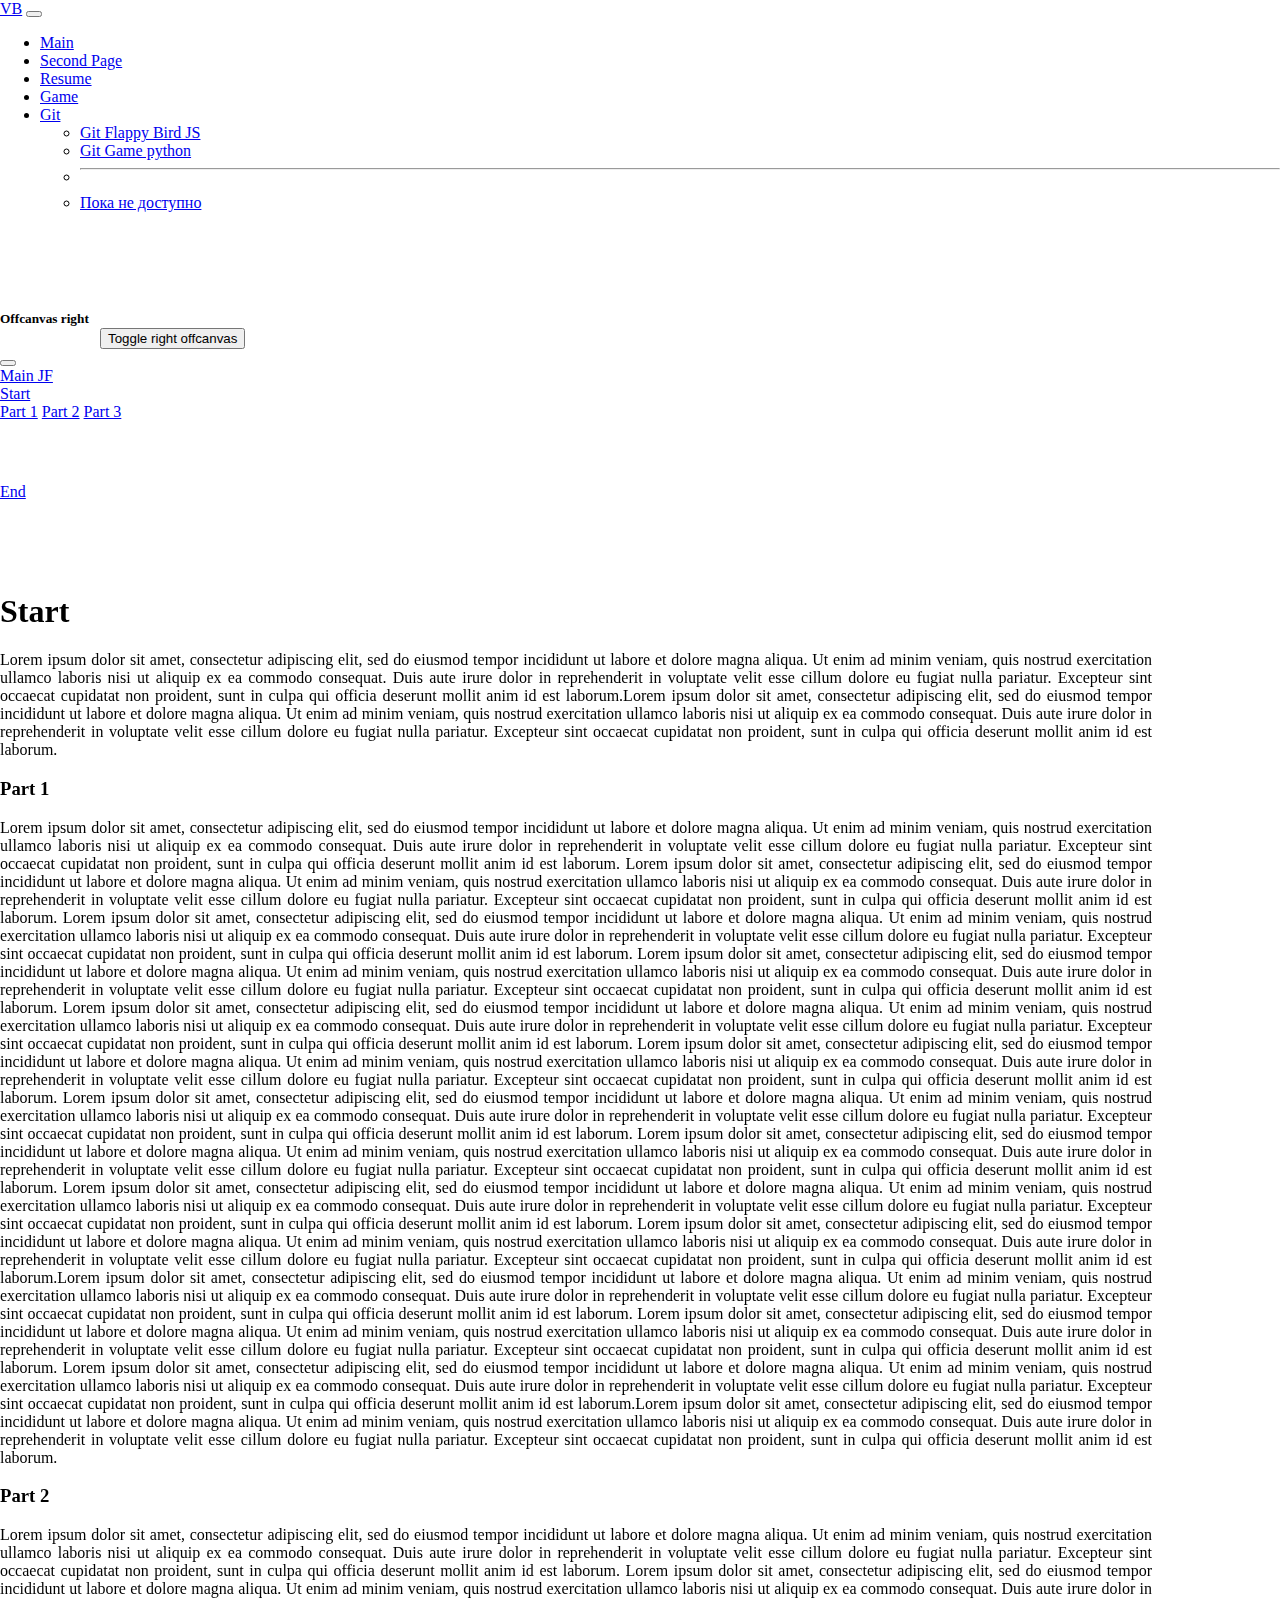
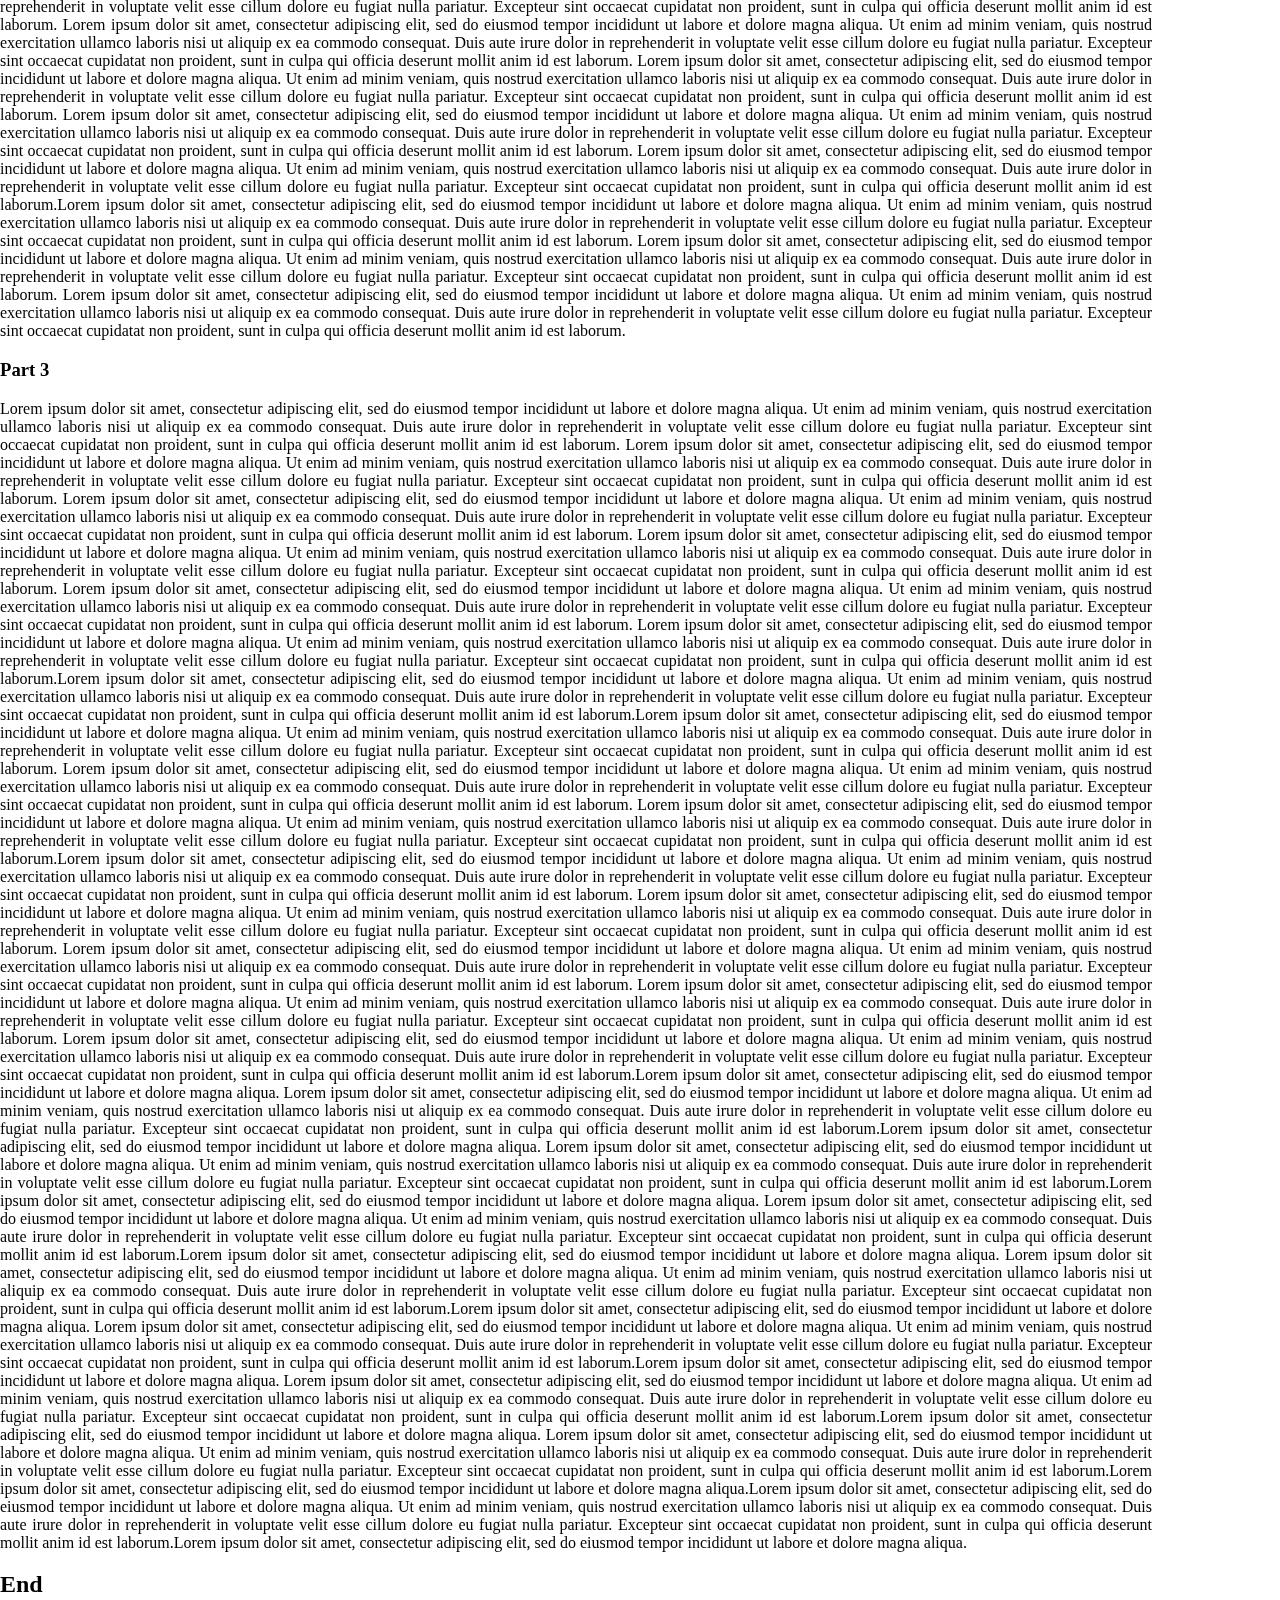
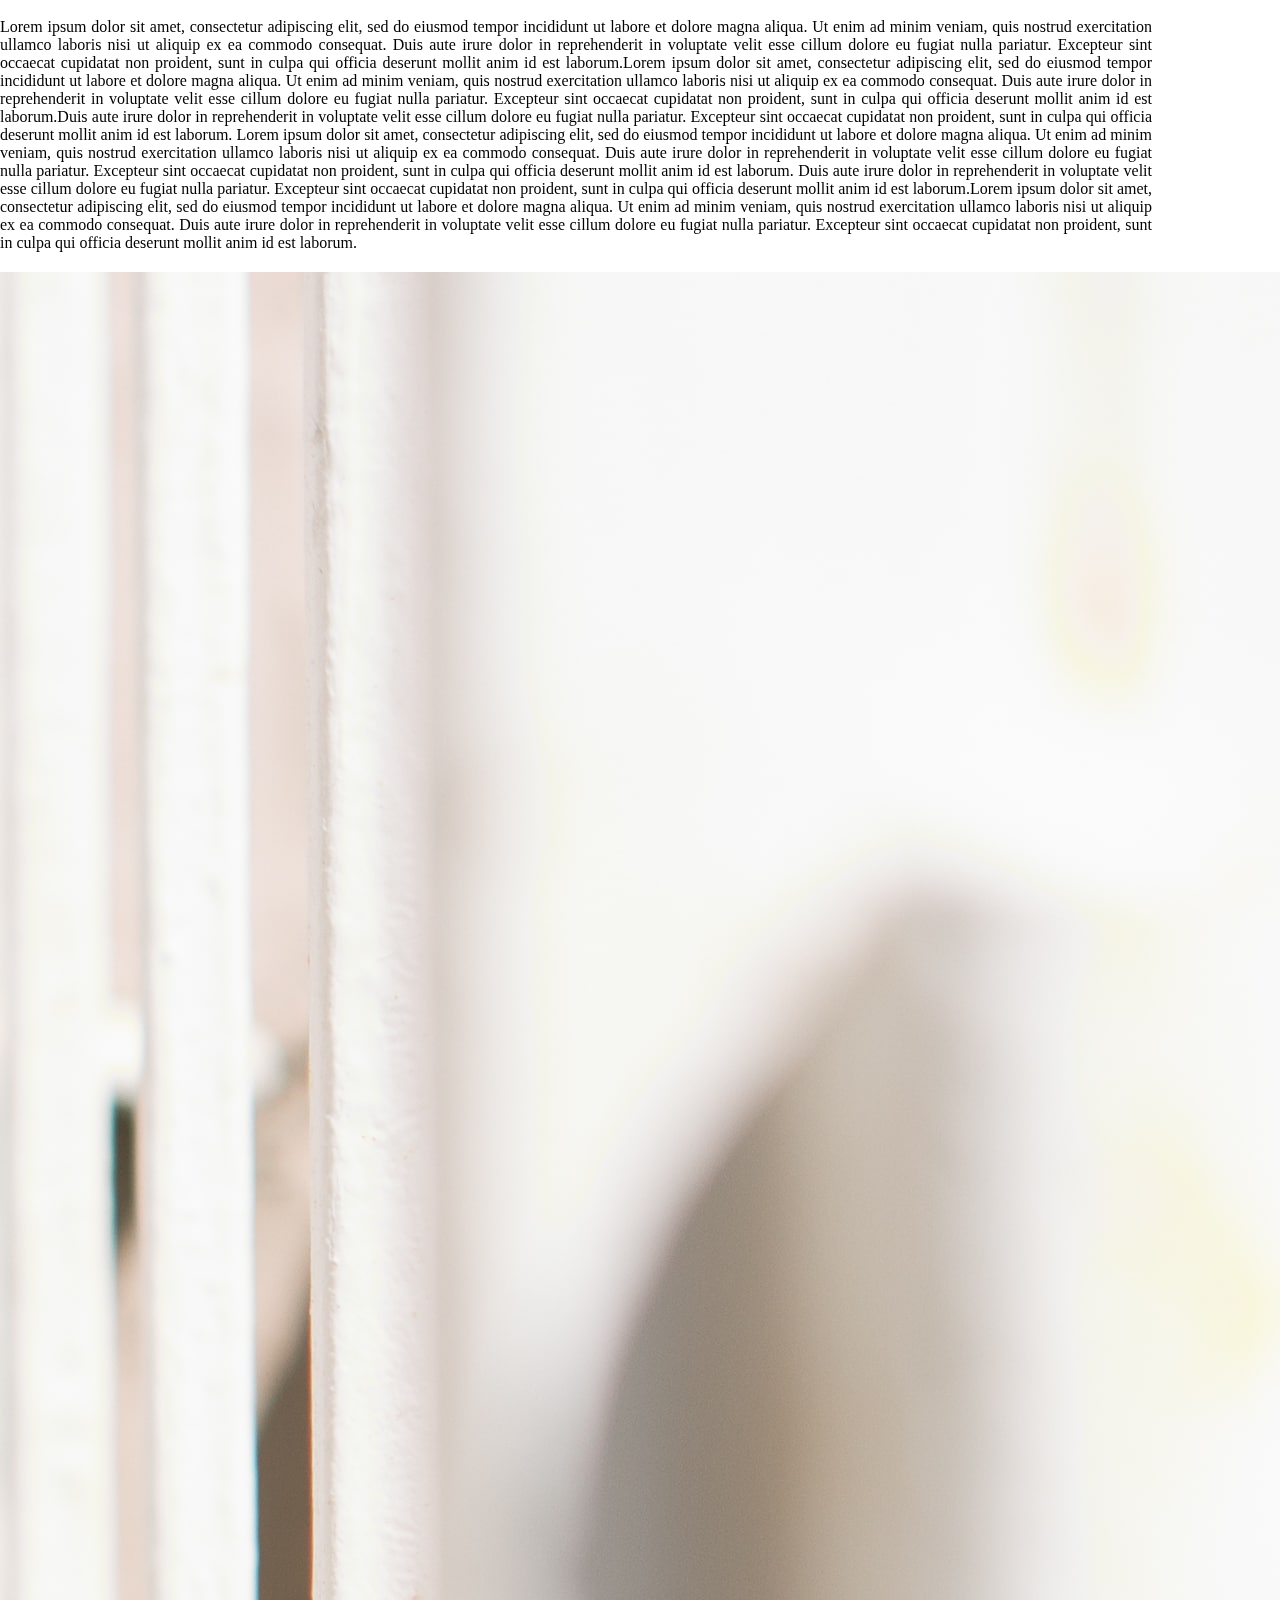
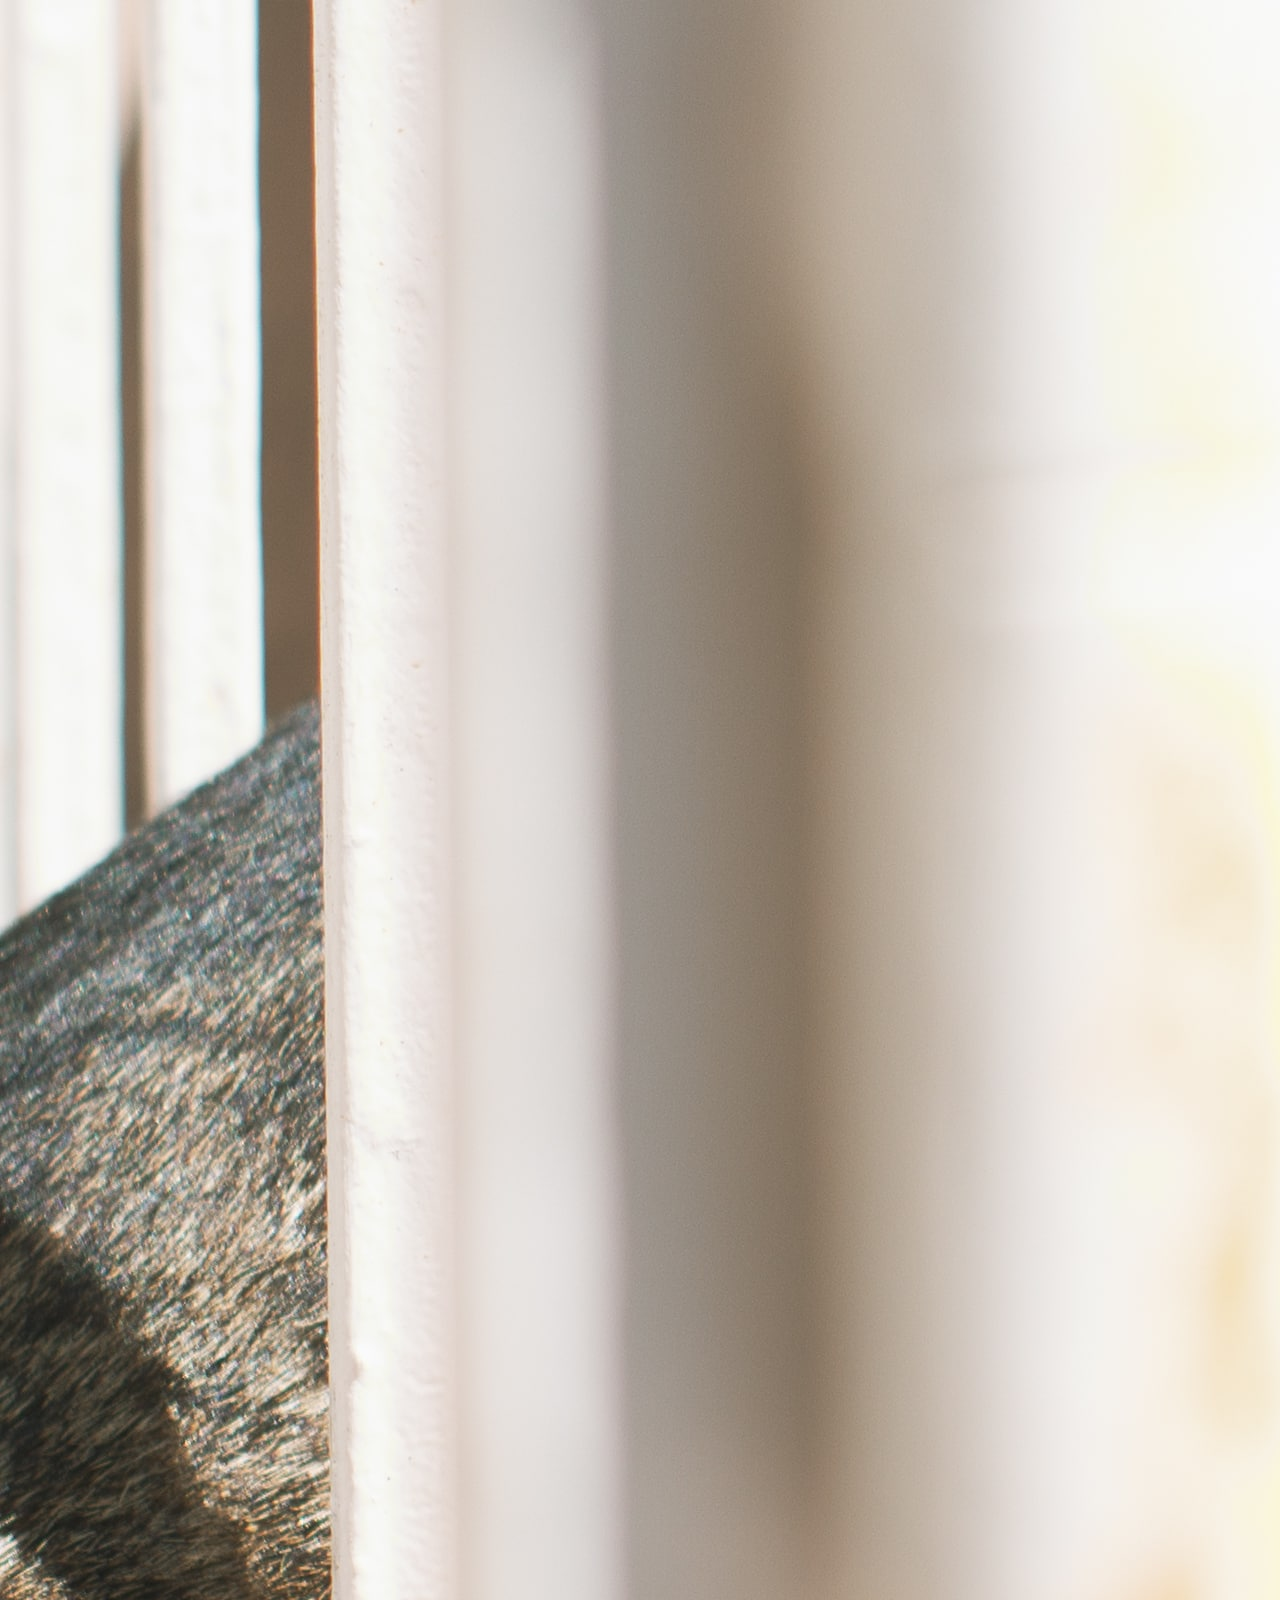
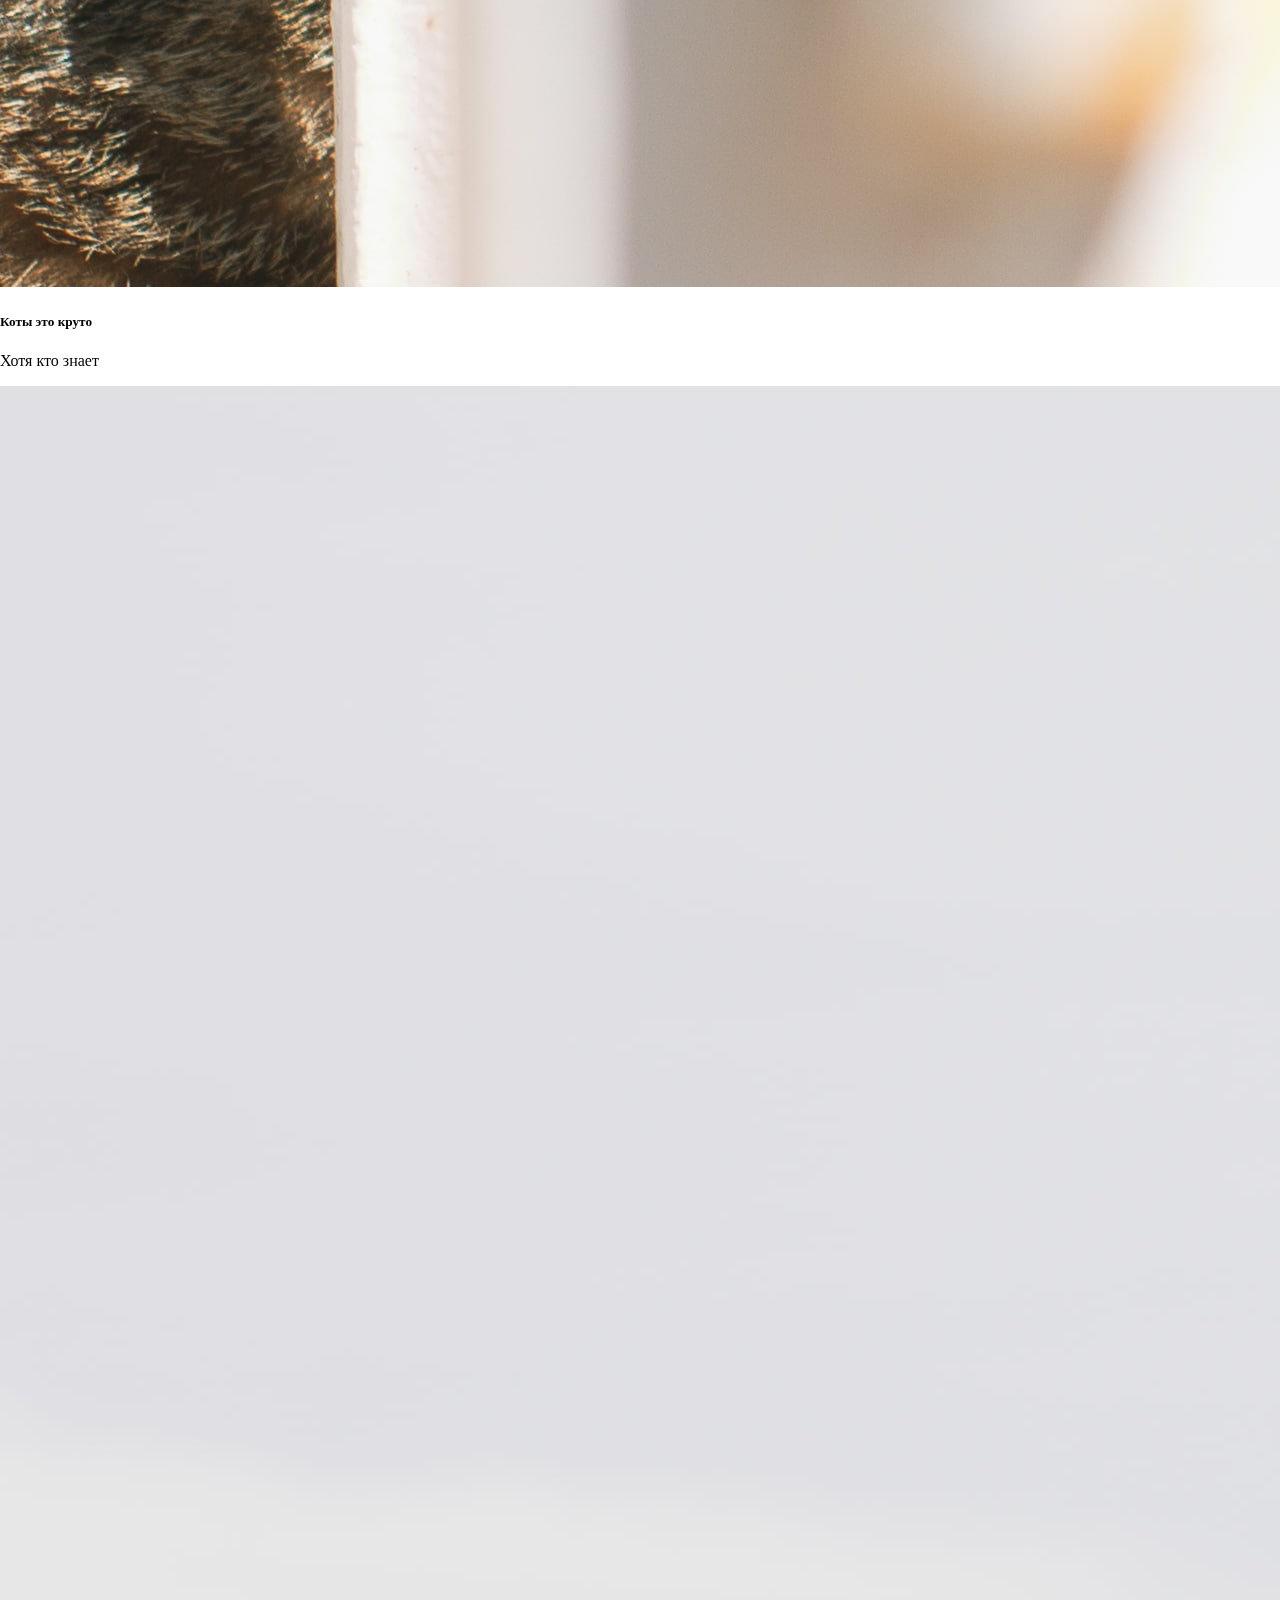
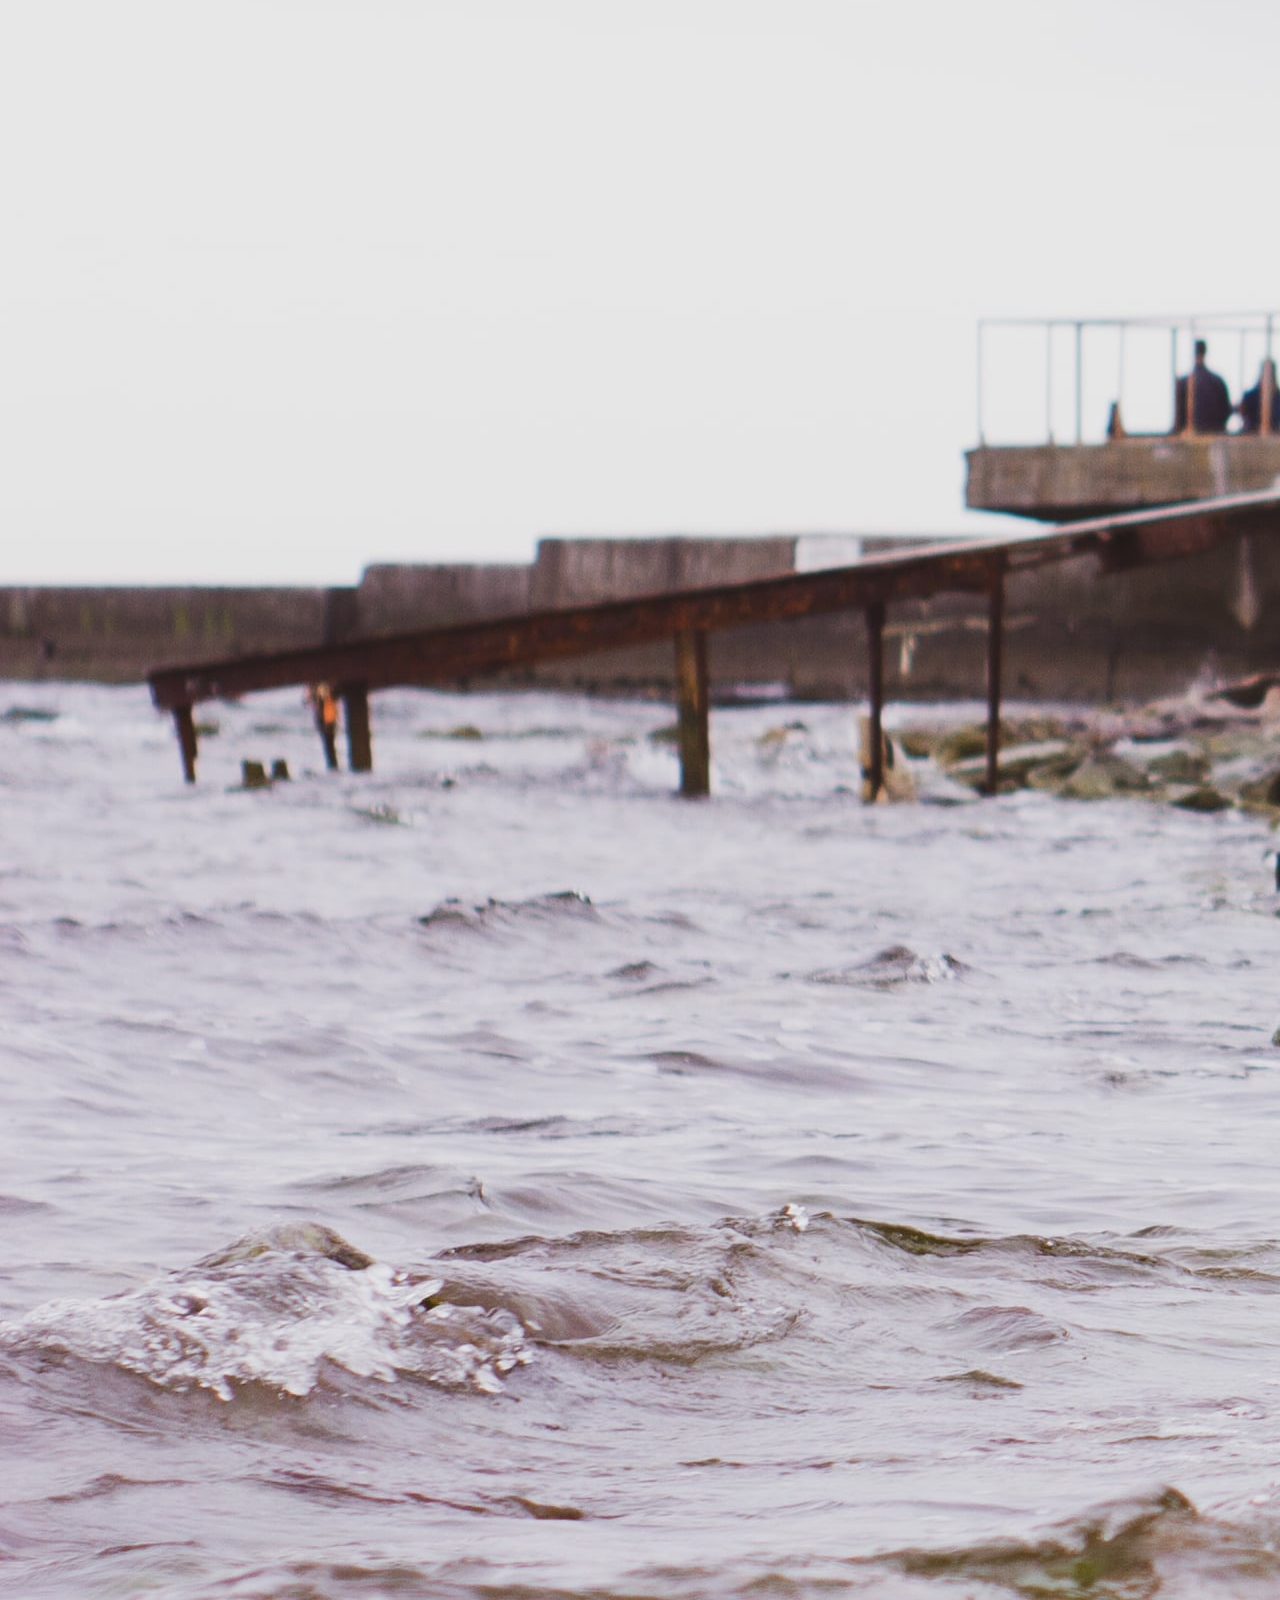
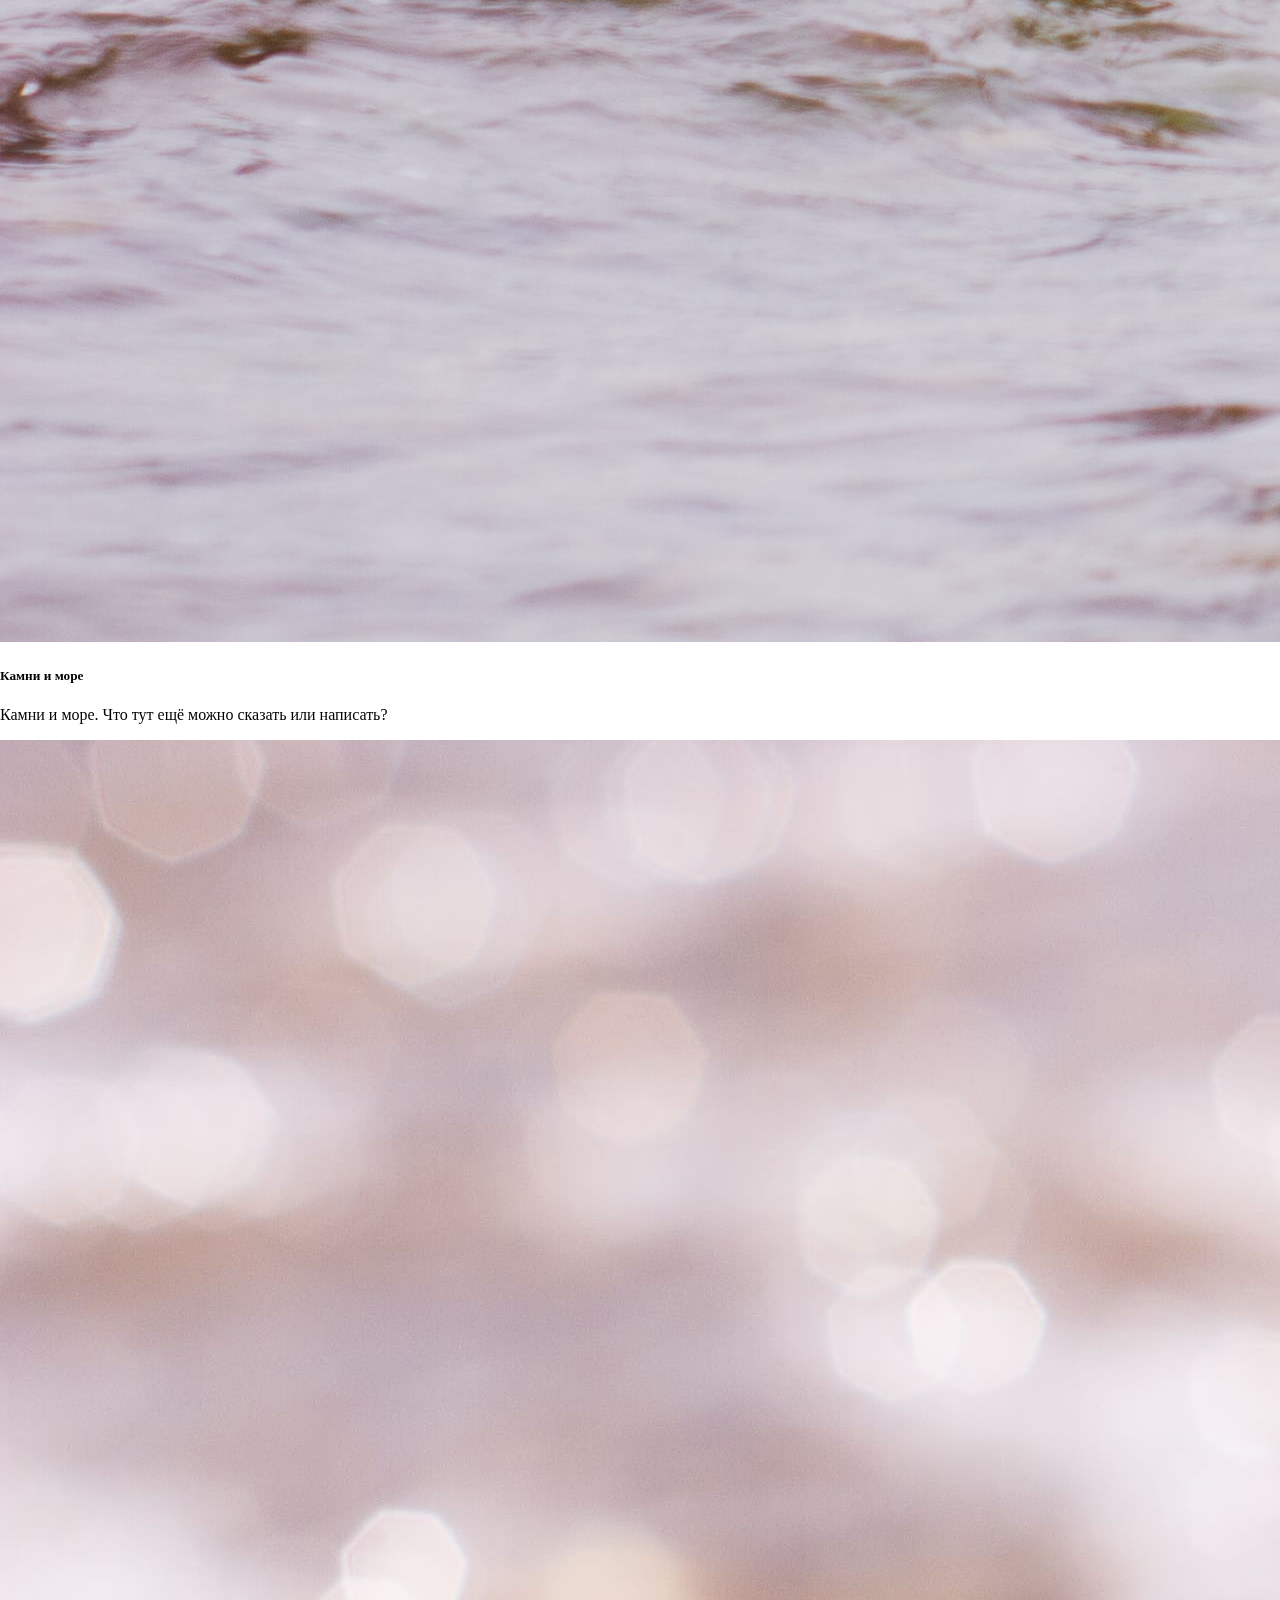
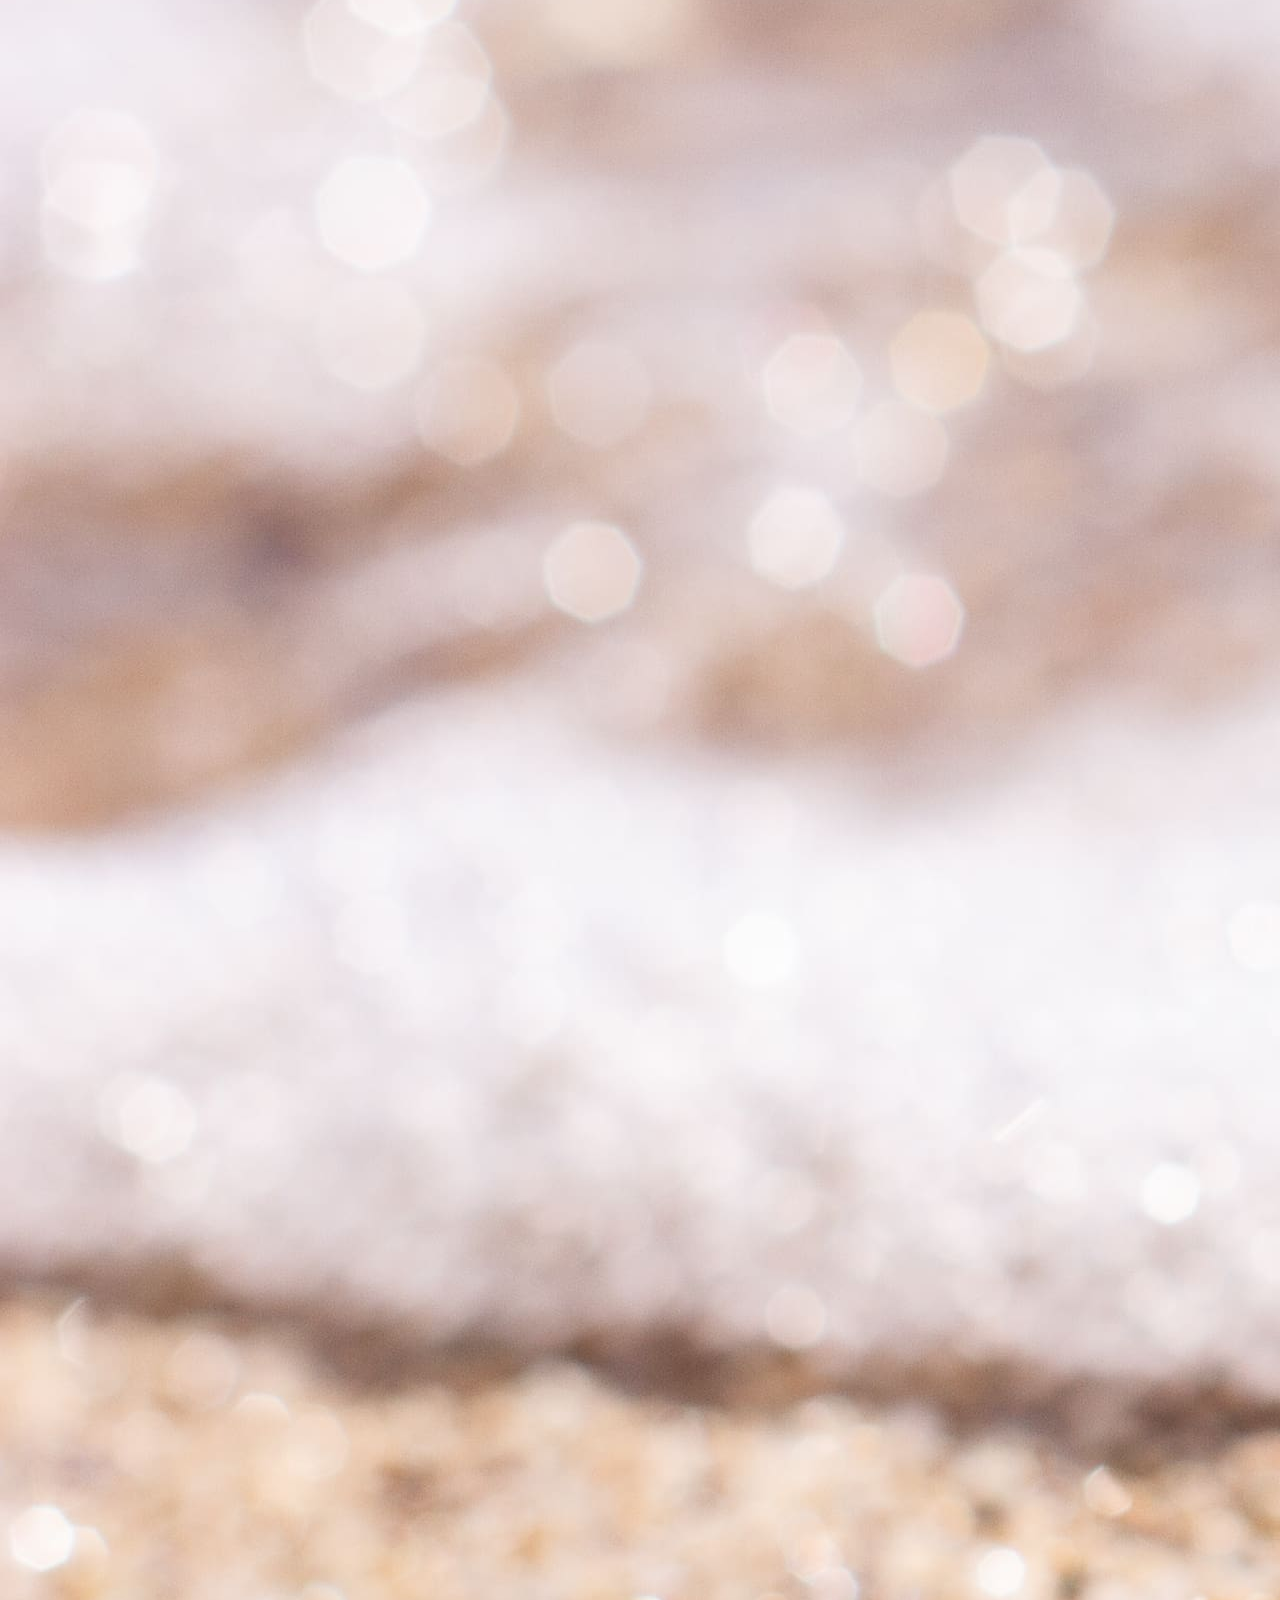
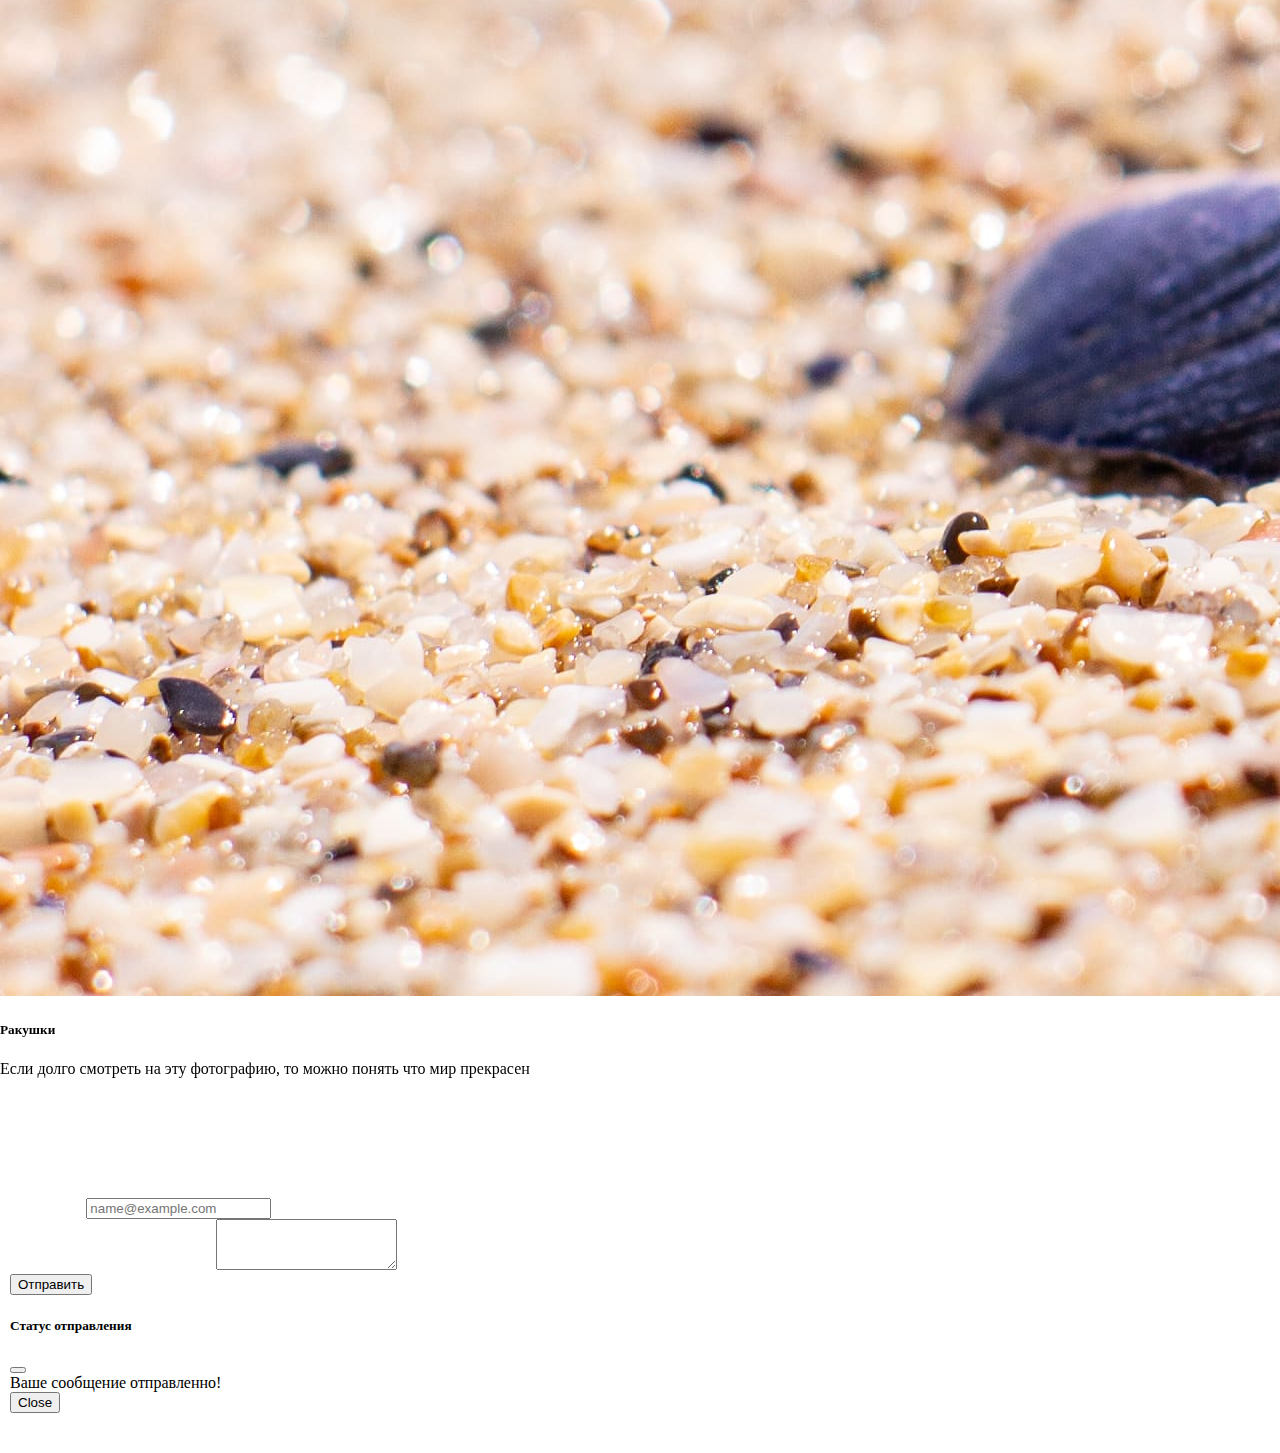
==== index.html @ 35c81db5 "VB_website 1.0" ====
<!DOCTYPE html>
<html lang="en">

<head>
    <meta charset="UTF-8">
    <meta http-equiv="X-UA-Compatible" content="IE=edge">
    <meta name="viewport" content="width=device-width, initial-scale=1.0">
    <title>JF Main</title>
    <!-- Bootstrap CSS -->
    <link href="https://cdn.jsdelivr.net/npm/bootstrap@5.0.1/dist/css/bootstrap.min.css" rel="stylesheet"
        integrity="sha384-+0n0xVW2eSR5OomGNYDnhzAbDsOXxcvSN1TPprVMTNDbiYZCxYbOOl7+AMvyTG2x" crossorigin="anonymous">
    <script src="https://ajax.googleapis.com/ajax/libs/jquery/2.2.0/jquery.min.js"></script>
    <link rel="stylesheet" href="Style/style.css">
    <link rel="shortcut icon" href="img/favicon.png" type="image/png">
    
</head>

<body>
    
    <!---------------------------------------------------------------------Start Nav----------------------------------------------------------------------->
    <nav class="navbar fixed-top navbar-expand-lg navbar-dark bg-dark">
        <div class="container-fluid">
            <a class="navbar-brand" href="index.html" role="tab" data-toggle="tab">VB</a>
            <button class="navbar-toggler" type="button" data-bs-toggle="collapse"
                data-bs-target="#navbarSupportedContent" aria-controls="navbarSupportedContent" aria-expanded="false"
                aria-label="Toggle navigation">
                <span class="navbar-toggler-icon"></span>
            </button>
            <div class="collapse navbar-collapse" id="navbarSupportedContent">
                <ul class="navbar-nav me-auto mb-2 mb-lg-0">
                    <li class="nav-item">
                        <a class="nav-link active" aria-current="page" href="F:\PROG\HMTL\Project\Bootstrap\index.html"
                            role="tab" data-toggle="tab">Main</a>
                    </li>
                    <li class="nav-item">
                        <a class="nav-link" href="SecondPage/secondpage.html" role="tab"
                            data-toggle="tab">Second Page</a>
                    </li>
                    <li class="nav-item">
                        <a class="nav-link" href="Resume/index.html" role="tab"
                            data-toggle="tab">Resume</a>
                    </li>
                    <li class="nav-item">
                        <a class="nav-link" href="Game-Flappy-js-main/game.html" role="tab"
                            data-toggle="tab">Game</a>
                    </li>
                    <li class="nav-item dropdown">
                        <a class="nav-link dropdown-toggle" href="#" id="navbarDropdown" role="button" data-bs-toggle="dropdown"
                            aria-expanded="false">
                            Git
                        </a>
                        <ul class="dropdown-menu" aria-labelledby="navbarDropdown">
                            <li><a class="dropdown-item" href="https://github.com/Bratkovskyi/Game-Flappy-js" role="tab"
                                    data-toggle="tab">Git Flappy Bird JS</a></li>
                            <li><a class="dropdown-item" href="anotherAction" role="tab" data-toggle="tab">Git Game python
                                </a></li>
                            <li>
                                <hr class="dropdown-divider">
                            </li>
                            <li><a class="dropdown-item disabled" href="#" tabindex="-1" aria-disabled="true">Пока не доступно</a></li>
                        </ul>
                    </li>
                </ul>
                
            </div>

        </div>
        <progress value="0">
            <div class="progress-container">
                <span class="progress-bar"></span>
            </div>
        </progress>
    </nav>
    <!--------------------------------------------------------------------- End Nav----------------------------------------------------------------------->

    
    <!---------------------------------------------------------------------Start FIRST Content ----------------------------------------------------------------------->
    <button class="btn btn-primary btn-toggle" type="button" data-bs-toggle="offcanvas" data-bs-target="#offcanvasRight"
        aria-controls="offcanvasRight" id="btn-toggle">Toggle right offcanvas</button>

    <div class="offcanvas offcanvas-end" tabindex="-1" id="offcanvasRight" aria-labelledby="offcanvasRightLabel">
        <div class="offcanvas-header">
            <h5 id="offcanvasRightLabel">Offcanvas right</h5>
            <button type="button" class="btn-close text-reset" data-bs-dismiss="offcanvas" aria-label="Close"></button>
        </div>
        <div class="offcanvas-body">
            <nav id="navbar-example3" class="navbar navbar-light bg-light flex-column align-items-stretch p-3">
                <a class="navbar-brand" href="#">Main JF</a>
                <nav class="nav nav-pills flex-column">
                    <a class="nav-link" href="#start">Start</a>
                    <nav class="nav nav-pills flex-column">
                        <a class="nav-link ms-3 my-1" href="#part1">Part 1</a>
                        <a class="nav-link ms-3 my-1" href="#part2">Part 2</a>
                        <a class="nav-link ms-3 my-1" href="#part3">Part 3</a>
                    </nav>
                    <a class="nav-link" href="#end">End</a>
                </nav>
            </nav>
        </div>
    </div>
    <div class="content">
        <div class="container-fluid" style="max-width: 90%;">
            <h1 class="centre" id="start">Start</h1>
            <div class="container-fluid">
                <p class="text-md-start text-align">Lorem ipsum dolor sit amet, consectetur adipiscing elit, sed do
                    eiusmod tempor incididunt ut labore et dolore magna
                    aliqua. Ut enim ad minim veniam, quis nostrud exercitation ullamco laboris nisi ut aliquip ex ea
                    commodo consequat. Duis
                    aute irure dolor in reprehenderit in voluptate velit esse cillum dolore eu fugiat nulla pariatur.
                    Excepteur sint
                    occaecat cupidatat non proident, sunt in culpa qui officia deserunt mollit anim id est laborum.Lorem
                    ipsum dolor sit amet, consectetur adipiscing elit, sed do eiusmod tempor incididunt ut labore et
                    dolore magna
                    aliqua. Ut enim ad minim veniam, quis nostrud exercitation ullamco laboris nisi ut aliquip ex ea
                    commodo consequat. Duis
                    aute irure dolor in reprehenderit in voluptate velit esse cillum dolore eu fugiat nulla pariatur.
                    Excepteur sint
                    occaecat cupidatat non proident, sunt in culpa qui officia deserunt mollit anim id est laborum.</p>
            </div>


            <h3 id="part1">Part 1</h3>
            <div class="container-fluid">
                <p class="text-md-start">Lorem ipsum dolor sit amet, consectetur adipiscing elit, sed do eiusmod tempor incididunt ut labore et dolore magna
                aliqua. Ut enim ad minim veniam, quis nostrud exercitation ullamco laboris nisi ut aliquip ex ea commodo consequat. Duis
                aute irure dolor in reprehenderit in voluptate velit esse cillum dolore eu fugiat nulla pariatur. Excepteur sint
                occaecat cupidatat non proident, sunt in culpa qui officia deserunt mollit anim id est laborum. Lorem ipsum dolor sit amet, consectetur adipiscing elit, sed do eiusmod tempor incididunt ut labore et dolore magna
                aliqua. Ut enim ad minim veniam, quis nostrud exercitation ullamco laboris nisi ut aliquip ex ea commodo consequat. Duis
                aute irure dolor in reprehenderit in voluptate velit esse cillum dolore eu fugiat nulla pariatur. Excepteur sint
                occaecat cupidatat non proident, sunt in culpa qui officia deserunt mollit anim id est laborum. Lorem ipsum dolor sit amet, consectetur adipiscing elit, sed do eiusmod tempor incididunt ut labore et dolore magna
                aliqua. Ut enim ad minim veniam, quis nostrud exercitation ullamco laboris nisi ut aliquip ex ea commodo consequat. Duis
                aute irure dolor in reprehenderit in voluptate velit esse cillum dolore eu fugiat nulla pariatur. Excepteur sint
                occaecat cupidatat non proident, sunt in culpa qui officia deserunt mollit anim id est laborum. Lorem ipsum dolor sit amet, consectetur adipiscing elit, sed do eiusmod tempor incididunt ut labore et dolore magna
                aliqua. Ut enim ad minim veniam, quis nostrud exercitation ullamco laboris nisi ut aliquip ex ea commodo consequat. Duis
                aute irure dolor in reprehenderit in voluptate velit esse cillum dolore eu fugiat nulla pariatur. Excepteur sint
                occaecat cupidatat non proident, sunt in culpa qui officia deserunt mollit anim id est laborum. Lorem ipsum dolor sit amet, consectetur adipiscing elit, sed do eiusmod tempor incididunt ut labore et dolore magna
                aliqua. Ut enim ad minim veniam, quis nostrud exercitation ullamco laboris nisi ut aliquip ex ea commodo consequat. Duis
                aute irure dolor in reprehenderit in voluptate velit esse cillum dolore eu fugiat nulla pariatur. Excepteur sint
                occaecat cupidatat non proident, sunt in culpa qui officia deserunt mollit anim id est laborum. Lorem ipsum dolor sit amet, consectetur adipiscing elit, sed do eiusmod tempor incididunt ut labore et dolore magna
                aliqua. Ut enim ad minim veniam, quis nostrud exercitation ullamco laboris nisi ut aliquip ex ea commodo consequat. Duis
                aute irure dolor in reprehenderit in voluptate velit esse cillum dolore eu fugiat nulla pariatur. Excepteur sint
                occaecat cupidatat non proident, sunt in culpa qui officia deserunt mollit anim id est laborum. Lorem ipsum dolor sit amet, consectetur adipiscing elit, sed do eiusmod tempor incididunt ut labore et dolore magna
                aliqua. Ut enim ad minim veniam, quis nostrud exercitation ullamco laboris nisi ut aliquip ex ea commodo consequat. Duis
                aute irure dolor in reprehenderit in voluptate velit esse cillum dolore eu fugiat nulla pariatur. Excepteur sint
                occaecat cupidatat non proident, sunt in culpa qui officia deserunt mollit anim id est laborum. Lorem ipsum dolor sit amet, consectetur adipiscing elit, sed do eiusmod tempor incididunt ut labore et dolore magna
                aliqua. Ut enim ad minim veniam, quis nostrud exercitation ullamco laboris nisi ut aliquip ex ea commodo consequat. Duis
                aute irure dolor in reprehenderit in voluptate velit esse cillum dolore eu fugiat nulla pariatur. Excepteur sint
                occaecat cupidatat non proident, sunt in culpa qui officia deserunt mollit anim id est laborum. Lorem ipsum dolor sit amet, consectetur adipiscing elit, sed do eiusmod tempor incididunt ut labore et dolore magna
                aliqua. Ut enim ad minim veniam, quis nostrud exercitation ullamco laboris nisi ut aliquip ex ea commodo consequat. Duis
                aute irure dolor in reprehenderit in voluptate velit esse cillum dolore eu fugiat nulla pariatur. Excepteur sint
                occaecat cupidatat non proident, sunt in culpa qui officia deserunt mollit anim id est laborum. Lorem ipsum dolor sit amet, consectetur adipiscing elit, sed do eiusmod tempor incididunt ut labore et dolore magna
                aliqua. Ut enim ad minim veniam, quis nostrud exercitation ullamco laboris nisi ut aliquip ex ea commodo consequat. Duis
                aute irure dolor in reprehenderit in voluptate velit esse cillum dolore eu fugiat nulla pariatur. Excepteur sint
                occaecat cupidatat non proident, sunt in culpa qui officia deserunt mollit anim id est laborum.Lorem ipsum dolor sit amet, consectetur adipiscing elit, sed do eiusmod tempor incididunt ut labore et dolore magna
                aliqua. Ut enim ad minim veniam, quis nostrud exercitation ullamco laboris nisi ut aliquip ex ea commodo consequat. Duis
                aute irure dolor in reprehenderit in voluptate velit esse cillum dolore eu fugiat nulla pariatur. Excepteur sint
                occaecat cupidatat non proident, sunt in culpa qui officia deserunt mollit anim id est laborum. Lorem ipsum dolor sit amet, consectetur adipiscing elit, sed do eiusmod tempor incididunt ut labore et dolore magna
                aliqua. Ut enim ad minim veniam, quis nostrud exercitation ullamco laboris nisi ut aliquip ex ea commodo consequat. Duis
                aute irure dolor in reprehenderit in voluptate velit esse cillum dolore eu fugiat nulla pariatur. Excepteur sint
                occaecat cupidatat non proident, sunt in culpa qui officia deserunt mollit anim id est laborum. Lorem ipsum dolor sit amet, consectetur adipiscing elit, sed do eiusmod tempor incididunt ut labore et dolore magna
                aliqua. Ut enim ad minim veniam, quis nostrud exercitation ullamco laboris nisi ut aliquip ex ea commodo consequat. Duis
                aute irure dolor in reprehenderit in voluptate velit esse cillum dolore eu fugiat nulla pariatur. Excepteur sint
                occaecat cupidatat non proident, sunt in culpa qui officia deserunt mollit anim id est laborum.Lorem ipsum dolor sit amet, consectetur adipiscing elit, sed do eiusmod tempor incididunt ut labore et dolore magna
                aliqua. Ut enim ad minim veniam, quis nostrud exercitation ullamco laboris nisi ut aliquip ex ea commodo consequat. Duis
                aute irure dolor in reprehenderit in voluptate velit esse cillum dolore eu fugiat nulla pariatur. Excepteur sint
                occaecat cupidatat non proident, sunt in culpa qui officia deserunt mollit anim id est laborum.</p>
            </div>


            <h3 id="part2">Part 2</h3>
            <div class="container-fluid">
                <p class="text-md-start">Lorem ipsum dolor sit amet, consectetur adipiscing elit, sed do eiusmod tempor incididunt ut labore et dolore magna
                aliqua. Ut enim ad minim veniam, quis nostrud exercitation ullamco laboris nisi ut aliquip ex ea commodo consequat. Duis
                aute irure dolor in reprehenderit in voluptate velit esse cillum dolore eu fugiat nulla pariatur. Excepteur sint
                occaecat cupidatat non proident, sunt in culpa qui officia deserunt mollit anim id est laborum. Lorem ipsum dolor sit amet, consectetur adipiscing elit, sed do eiusmod tempor incididunt ut labore et dolore magna
                aliqua. Ut enim ad minim veniam, quis nostrud exercitation ullamco laboris nisi ut aliquip ex ea commodo consequat. Duis
                aute irure dolor in reprehenderit in voluptate velit esse cillum dolore eu fugiat nulla pariatur. Excepteur sint
                occaecat cupidatat non proident, sunt in culpa qui officia deserunt mollit anim id est laborum. Lorem ipsum dolor sit amet, consectetur adipiscing elit, sed do eiusmod tempor incididunt ut labore et dolore magna
                aliqua. Ut enim ad minim veniam, quis nostrud exercitation ullamco laboris nisi ut aliquip ex ea commodo consequat. Duis
                aute irure dolor in reprehenderit in voluptate velit esse cillum dolore eu fugiat nulla pariatur. Excepteur sint
                occaecat cupidatat non proident, sunt in culpa qui officia deserunt mollit anim id est laborum. Lorem ipsum dolor sit amet, consectetur adipiscing elit, sed do eiusmod tempor incididunt ut labore et dolore magna
                aliqua. Ut enim ad minim veniam, quis nostrud exercitation ullamco laboris nisi ut aliquip ex ea commodo consequat. Duis
                aute irure dolor in reprehenderit in voluptate velit esse cillum dolore eu fugiat nulla pariatur. Excepteur sint
                occaecat cupidatat non proident, sunt in culpa qui officia deserunt mollit anim id est laborum. Lorem ipsum dolor sit amet, consectetur adipiscing elit, sed do eiusmod tempor incididunt ut labore et dolore magna
                aliqua. Ut enim ad minim veniam, quis nostrud exercitation ullamco laboris nisi ut aliquip ex ea commodo consequat. Duis
                aute irure dolor in reprehenderit in voluptate velit esse cillum dolore eu fugiat nulla pariatur. Excepteur sint
                occaecat cupidatat non proident, sunt in culpa qui officia deserunt mollit anim id est laborum. Lorem ipsum dolor sit amet, consectetur adipiscing elit, sed do eiusmod tempor incididunt ut labore et dolore magna
                aliqua. Ut enim ad minim veniam, quis nostrud exercitation ullamco laboris nisi ut aliquip ex ea commodo consequat. Duis
                aute irure dolor in reprehenderit in voluptate velit esse cillum dolore eu fugiat nulla pariatur. Excepteur sint
                occaecat cupidatat non proident, sunt in culpa qui officia deserunt mollit anim id est laborum.Lorem ipsum dolor sit amet, consectetur adipiscing elit, sed do eiusmod tempor incididunt ut labore et dolore magna
                aliqua. Ut enim ad minim veniam, quis nostrud exercitation ullamco laboris nisi ut aliquip ex ea commodo consequat. Duis
                aute irure dolor in reprehenderit in voluptate velit esse cillum dolore eu fugiat nulla pariatur. Excepteur sint
                occaecat cupidatat non proident, sunt in culpa qui officia deserunt mollit anim id est laborum. Lorem ipsum dolor sit amet, consectetur adipiscing elit, sed do eiusmod tempor incididunt ut labore et dolore magna
                aliqua. Ut enim ad minim veniam, quis nostrud exercitation ullamco laboris nisi ut aliquip ex ea commodo consequat. Duis
                aute irure dolor in reprehenderit in voluptate velit esse cillum dolore eu fugiat nulla pariatur. Excepteur sint
                occaecat cupidatat non proident, sunt in culpa qui officia deserunt mollit anim id est laborum. Lorem ipsum dolor sit amet, consectetur adipiscing elit, sed do eiusmod tempor incididunt ut labore et dolore magna
                aliqua. Ut enim ad minim veniam, quis nostrud exercitation ullamco laboris nisi ut aliquip ex ea commodo consequat. Duis
                aute irure dolor in reprehenderit in voluptate velit esse cillum dolore eu fugiat nulla pariatur. Excepteur sint
                occaecat cupidatat non proident, sunt in culpa qui officia deserunt mollit anim id est laborum.</p>
            </div>


            <h3 id="part3">Part 3</h3>
            <div class="container-fluid">
                <p class="text-md-start">Lorem ipsum dolor sit amet, consectetur adipiscing elit, sed do eiusmod tempor incididunt ut labore et dolore magna
                aliqua. Ut enim ad minim veniam, quis nostrud exercitation ullamco laboris nisi ut aliquip ex ea commodo consequat. Duis
                aute irure dolor in reprehenderit in voluptate velit esse cillum dolore eu fugiat nulla pariatur. Excepteur sint
                occaecat cupidatat non proident, sunt in culpa qui officia deserunt mollit anim id est laborum. Lorem ipsum dolor sit amet, consectetur adipiscing elit, sed do eiusmod tempor incididunt ut labore et dolore magna
                aliqua. Ut enim ad minim veniam, quis nostrud exercitation ullamco laboris nisi ut aliquip ex ea commodo consequat. Duis
                aute irure dolor in reprehenderit in voluptate velit esse cillum dolore eu fugiat nulla pariatur. Excepteur sint
                occaecat cupidatat non proident, sunt in culpa qui officia deserunt mollit anim id est laborum. Lorem ipsum dolor sit amet, consectetur adipiscing elit, sed do eiusmod tempor incididunt ut labore et dolore magna
                aliqua. Ut enim ad minim veniam, quis nostrud exercitation ullamco laboris nisi ut aliquip ex ea commodo consequat. Duis
                aute irure dolor in reprehenderit in voluptate velit esse cillum dolore eu fugiat nulla pariatur. Excepteur sint
                occaecat cupidatat non proident, sunt in culpa qui officia deserunt mollit anim id est laborum. Lorem ipsum dolor sit amet, consectetur adipiscing elit, sed do eiusmod tempor incididunt ut labore et dolore magna
                aliqua. Ut enim ad minim veniam, quis nostrud exercitation ullamco laboris nisi ut aliquip ex ea commodo consequat. Duis
                aute irure dolor in reprehenderit in voluptate velit esse cillum dolore eu fugiat nulla pariatur. Excepteur sint
                occaecat cupidatat non proident, sunt in culpa qui officia deserunt mollit anim id est laborum. Lorem ipsum dolor sit amet, consectetur adipiscing elit, sed do eiusmod tempor incididunt ut labore et dolore magna
                aliqua. Ut enim ad minim veniam, quis nostrud exercitation ullamco laboris nisi ut aliquip ex ea commodo consequat. Duis
                aute irure dolor in reprehenderit in voluptate velit esse cillum dolore eu fugiat nulla pariatur. Excepteur sint
                occaecat cupidatat non proident, sunt in culpa qui officia deserunt mollit anim id est laborum. Lorem ipsum dolor sit amet, consectetur adipiscing elit, sed do eiusmod tempor incididunt ut labore et dolore magna
                aliqua. Ut enim ad minim veniam, quis nostrud exercitation ullamco laboris nisi ut aliquip ex ea commodo consequat. Duis
                aute irure dolor in reprehenderit in voluptate velit esse cillum dolore eu fugiat nulla pariatur. Excepteur sint
                occaecat cupidatat non proident, sunt in culpa qui officia deserunt mollit anim id est laborum.Lorem ipsum dolor sit amet, consectetur adipiscing elit, sed do eiusmod tempor incididunt ut labore et dolore magna
                aliqua. Ut enim ad minim veniam, quis nostrud exercitation ullamco laboris nisi ut aliquip ex ea commodo consequat. Duis
                aute irure dolor in reprehenderit in voluptate velit esse cillum dolore eu fugiat nulla pariatur. Excepteur sint
                occaecat cupidatat non proident, sunt in culpa qui officia deserunt mollit anim id est laborum.Lorem ipsum dolor sit amet, consectetur adipiscing elit, sed do eiusmod tempor incididunt ut labore et dolore magna
                aliqua. Ut enim ad minim veniam, quis nostrud exercitation ullamco laboris nisi ut aliquip ex ea commodo consequat. Duis
                aute irure dolor in reprehenderit in voluptate velit esse cillum dolore eu fugiat nulla pariatur. Excepteur sint
                occaecat cupidatat non proident, sunt in culpa qui officia deserunt mollit anim id est laborum. Lorem ipsum dolor sit amet, consectetur adipiscing elit, sed do eiusmod tempor incididunt ut labore et dolore magna
                aliqua. Ut enim ad minim veniam, quis nostrud exercitation ullamco laboris nisi ut aliquip ex ea commodo consequat. Duis
                aute irure dolor in reprehenderit in voluptate velit esse cillum dolore eu fugiat nulla pariatur. Excepteur sint
                occaecat cupidatat non proident, sunt in culpa qui officia deserunt mollit anim id est laborum. Lorem ipsum dolor sit amet, consectetur adipiscing elit, sed do eiusmod tempor incididunt ut labore et dolore magna
                aliqua. Ut enim ad minim veniam, quis nostrud exercitation ullamco laboris nisi ut aliquip ex ea commodo consequat. Duis
                aute irure dolor in reprehenderit in voluptate velit esse cillum dolore eu fugiat nulla pariatur. Excepteur sint
                occaecat cupidatat non proident, sunt in culpa qui officia deserunt mollit anim id est laborum.Lorem ipsum dolor sit amet, consectetur adipiscing elit, sed do eiusmod tempor incididunt ut labore et dolore magna
                aliqua. Ut enim ad minim veniam, quis nostrud exercitation ullamco laboris nisi ut aliquip ex ea commodo consequat. Duis
                aute irure dolor in reprehenderit in voluptate velit esse cillum dolore eu fugiat nulla pariatur. Excepteur sint
                occaecat cupidatat non proident, sunt in culpa qui officia deserunt mollit anim id est laborum. Lorem ipsum dolor sit amet, consectetur adipiscing elit, sed do eiusmod tempor incididunt ut labore et dolore magna
                aliqua. Ut enim ad minim veniam, quis nostrud exercitation ullamco laboris nisi ut aliquip ex ea commodo consequat. Duis
                aute irure dolor in reprehenderit in voluptate velit esse cillum dolore eu fugiat nulla pariatur. Excepteur sint
                occaecat cupidatat non proident, sunt in culpa qui officia deserunt mollit anim id est laborum. Lorem ipsum dolor sit amet, consectetur adipiscing elit, sed do eiusmod tempor incididunt ut labore et dolore magna
                aliqua. Ut enim ad minim veniam, quis nostrud exercitation ullamco laboris nisi ut aliquip ex ea commodo consequat. Duis
                aute irure dolor in reprehenderit in voluptate velit esse cillum dolore eu fugiat nulla pariatur. Excepteur sint
                occaecat cupidatat non proident, sunt in culpa qui officia deserunt mollit anim id est laborum. Lorem ipsum dolor sit amet, consectetur adipiscing elit, sed do eiusmod tempor incididunt ut labore et dolore magna
                aliqua. Ut enim ad minim veniam, quis nostrud exercitation ullamco laboris nisi ut aliquip ex ea commodo consequat. Duis
                aute irure dolor in reprehenderit in voluptate velit esse cillum dolore eu fugiat nulla pariatur. Excepteur sint
                occaecat cupidatat non proident, sunt in culpa qui officia deserunt mollit anim id est laborum. Lorem ipsum dolor sit amet, consectetur adipiscing elit, sed do eiusmod tempor
                incididunt
                ut labore et dolore magna
                aliqua. Ut enim ad minim veniam, quis nostrud exercitation ullamco laboris nisi ut aliquip ex ea
                commodo
                consequat. Duis
                aute irure dolor in reprehenderit in voluptate velit esse cillum dolore eu fugiat nulla pariatur.
                Excepteur sint
                occaecat cupidatat non proident, sunt in culpa qui officia deserunt mollit anim id est laborum.Lorem
                ipsum dolor
                sit amet, consectetur adipiscing elit, sed do eiusmod tempor incididunt ut labore et dolore magna
                aliqua. Lorem ipsum dolor sit amet, consectetur adipiscing elit, sed do eiusmod tempor
                incididunt
                ut labore et dolore magna
                aliqua. Ut enim ad minim veniam, quis nostrud exercitation ullamco laboris nisi ut aliquip ex ea
                commodo
                consequat. Duis
                aute irure dolor in reprehenderit in voluptate velit esse cillum dolore eu fugiat nulla pariatur.
                Excepteur sint
                occaecat cupidatat non proident, sunt in culpa qui officia deserunt mollit anim id est laborum.Lorem
                ipsum dolor
                sit amet, consectetur adipiscing elit, sed do eiusmod tempor incididunt ut labore et dolore magna
                aliqua. Lorem ipsum dolor sit amet, consectetur adipiscing elit, sed do eiusmod tempor
                incididunt
                ut labore et dolore magna
                aliqua. Ut enim ad minim veniam, quis nostrud exercitation ullamco laboris nisi ut aliquip ex ea
                commodo
                consequat. Duis
                aute irure dolor in reprehenderit in voluptate velit esse cillum dolore eu fugiat nulla pariatur.
                Excepteur sint
                occaecat cupidatat non proident, sunt in culpa qui officia deserunt mollit anim id est laborum.Lorem
                ipsum dolor
                sit amet, consectetur adipiscing elit, sed do eiusmod tempor incididunt ut labore et dolore magna
                aliqua. Lorem ipsum dolor sit amet, consectetur adipiscing elit, sed do eiusmod tempor
                incididunt
                ut labore et dolore magna
                aliqua. Ut enim ad minim veniam, quis nostrud exercitation ullamco laboris nisi ut aliquip ex ea
                commodo
                consequat. Duis
                aute irure dolor in reprehenderit in voluptate velit esse cillum dolore eu fugiat nulla pariatur.
                Excepteur sint
                occaecat cupidatat non proident, sunt in culpa qui officia deserunt mollit anim id est laborum.Lorem
                ipsum dolor
                sit amet, consectetur adipiscing elit, sed do eiusmod tempor incididunt ut labore et dolore magna
                aliqua. Lorem ipsum dolor sit amet, consectetur adipiscing elit, sed do eiusmod tempor
                incididunt
                ut labore et dolore magna
                aliqua. Ut enim ad minim veniam, quis nostrud exercitation ullamco laboris nisi ut aliquip ex ea
                commodo
                consequat. Duis
                aute irure dolor in reprehenderit in voluptate velit esse cillum dolore eu fugiat nulla pariatur.
                Excepteur sint
                occaecat cupidatat non proident, sunt in culpa qui officia deserunt mollit anim id est laborum.Lorem
                ipsum dolor
                sit amet, consectetur adipiscing elit, sed do eiusmod tempor incididunt ut labore et dolore magna
                aliqua. Lorem ipsum dolor sit amet, consectetur adipiscing elit, sed do eiusmod tempor
                incididunt
                ut labore et dolore magna
                aliqua. Ut enim ad minim veniam, quis nostrud exercitation ullamco laboris nisi ut aliquip ex ea
                commodo
                consequat. Duis
                aute irure dolor in reprehenderit in voluptate velit esse cillum dolore eu fugiat nulla pariatur.
                Excepteur sint
                occaecat cupidatat non proident, sunt in culpa qui officia deserunt mollit anim id est laborum.Lorem
                ipsum dolor
                sit amet, consectetur adipiscing elit, sed do eiusmod tempor incididunt ut labore et dolore magna
                aliqua. Lorem ipsum dolor sit amet, consectetur adipiscing elit, sed do eiusmod tempor
                incididunt
                ut labore et dolore magna
                aliqua. Ut enim ad minim veniam, quis nostrud exercitation ullamco laboris nisi ut aliquip ex ea
                commodo
                consequat. Duis
                aute irure dolor in reprehenderit in voluptate velit esse cillum dolore eu fugiat nulla pariatur.
                Excepteur sint
                occaecat cupidatat non proident, sunt in culpa qui officia deserunt mollit anim id est laborum.Lorem
                ipsum dolor
                sit amet, consectetur adipiscing elit, sed do eiusmod tempor incididunt ut labore et dolore magna
                aliqua. Lorem ipsum dolor sit amet, consectetur adipiscing elit, sed do eiusmod tempor
                incididunt
                ut labore et dolore magna
                aliqua. Ut enim ad minim veniam, quis nostrud exercitation ullamco laboris nisi ut aliquip ex ea
                commodo
                consequat. Duis
                aute irure dolor in reprehenderit in voluptate velit esse cillum dolore eu fugiat nulla pariatur.
                Excepteur sint
                occaecat cupidatat non proident, sunt in culpa qui officia deserunt mollit anim id est laborum.Lorem
                ipsum dolor
                sit amet, consectetur adipiscing elit, sed do eiusmod tempor incididunt ut labore et dolore magna
                aliqua.Lorem ipsum dolor sit amet, consectetur adipiscing elit, sed do eiusmod tempor
                incididunt
                ut labore et dolore magna
                aliqua. Ut enim ad minim veniam, quis nostrud exercitation ullamco laboris nisi ut aliquip ex ea
                commodo
                consequat. Duis
                aute irure dolor in reprehenderit in voluptate velit esse cillum dolore eu fugiat nulla pariatur.
                Excepteur sint
                occaecat cupidatat non proident, sunt in culpa qui officia deserunt mollit anim id est laborum.Lorem
                ipsum dolor
                sit amet, consectetur adipiscing elit, sed do eiusmod tempor incididunt ut labore et dolore magna
                aliqua.</p>
            </div>


            <h2 id="end">End</h2>
            <div class="container-fluid">
                <p class="text-md-start">Lorem ipsum dolor sit amet, consectetur adipiscing elit, sed do eiusmod tempor
                    incididunt
                    ut labore et dolore magna
                    aliqua. Ut enim ad minim veniam, quis nostrud exercitation ullamco laboris nisi ut aliquip ex ea
                    commodo
                    consequat. Duis
                    aute irure dolor in reprehenderit in voluptate velit esse cillum dolore eu fugiat nulla pariatur.
                    Excepteur sint
                    occaecat cupidatat non proident, sunt in culpa qui officia deserunt mollit anim id est laborum.Lorem
                    ipsum dolor
                    sit amet, consectetur adipiscing elit, sed do eiusmod tempor incididunt ut labore et dolore magna
                    aliqua. Ut enim ad minim veniam, quis nostrud exercitation ullamco laboris nisi ut aliquip ex ea
                    commodo
                    consequat. Duis
                    aute irure dolor in reprehenderit in voluptate velit esse cillum dolore eu fugiat nulla pariatur.
                    Excepteur sint
                    occaecat cupidatat non proident, sunt in culpa qui officia deserunt mollit anim id est laborum.Duis
                    aute irure dolor in reprehenderit in voluptate velit esse cillum dolore eu fugiat nulla pariatur.
                    Excepteur sint
                    occaecat cupidatat non proident, sunt in culpa qui officia deserunt mollit anim id est laborum.
                    Lorem ipsum dolor
                    sit amet, consectetur adipiscing elit, sed do eiusmod tempor incididunt ut labore et dolore magna
                    aliqua. Ut enim ad minim veniam, quis nostrud exercitation ullamco laboris nisi ut aliquip ex ea
                    commodo
                    consequat. Duis
                    aute irure dolor in reprehenderit in voluptate velit esse cillum dolore eu fugiat nulla pariatur.
                    Excepteur sint
                    occaecat cupidatat non proident, sunt in culpa qui officia deserunt mollit anim id est laborum. Duis
                    aute irure dolor in reprehenderit in voluptate velit esse cillum dolore eu fugiat nulla pariatur.
                    Excepteur sint
                    occaecat cupidatat non proident, sunt in culpa qui officia deserunt mollit anim id est laborum.Lorem
                    ipsum dolor
                    sit amet, consectetur adipiscing elit, sed do eiusmod tempor incididunt ut labore et dolore magna
                    aliqua. Ut enim ad minim veniam, quis nostrud exercitation ullamco laboris nisi ut aliquip ex ea
                    commodo
                    consequat. Duis
                    aute irure dolor in reprehenderit in voluptate velit esse cillum dolore eu fugiat nulla pariatur.
                    Excepteur sint
                    occaecat cupidatat non proident, sunt in culpa qui officia deserunt mollit anim id est laborum.</p>
            </div>
        </div>
    </div>

    <!---------------------------------------------------------------------Content -------------------------------------------------------->


    <!---------------------------------------------------------------------End Content ----------------------------------------------------------------------->


    <!-- <div class="alert alert-primary" style="text-align: center;" role="alert">
    Страница ещё не доступна вернитесь на <a href="#" class="alert-link">Главную</a> страницу. <br>Извините за причиненные неудобства -->

    <!--------------------------------------------------------------------- Card Group Start ----------------------------------------------------------------------->

    <div style="margin-top: 20px; margin-bottom: 90px;" class="content" id="card-group">
        <div class="card-group">
            <div class="card">
                <img src="img/48.jpg" class="card-img-top" alt="...">
                <div class="card-body">
                    <h5 class="card-title">Коты это круто</h5>
                    <p class="card-text">Хотя кто знает</p>
                </div>
            </div>
            <div class="card">
                <img src="img/3.jpg" class="card-img-top" alt="...">
                <div class="card-body">
                    <h5 class="card-title">Камни и море</h5>
                    <p class="card-text">Камни и море. Что тут ещё можно сказать или написать?</p>
                </div>
            </div>
            <div class="card">
                <img src="img/27.jpg" class="card-img-top" alt="...">
                <div class="card-body">
                    <h5 class="card-title">Ракушки</h5>
                    <p class="card-text">Если долго смотреть на эту фотографию, то можно понять что мир прекрасен</p>
                </div>
            </div>
        </div>
    </div>


    <!--------------------------------------------------------------------- Card Group End ----------------------------------------------------------------------->

    
    <!--------------------------------------------------------------------- Form Start ----------------------------------------------------------------------->

    <div class="form">
       
        <div class="form-container" id="med-form">
            <div id="cont">
                <div class="mb-3">
                    <label for="exampleFormControlInput1" class="form-label">Ваш Email</label>
                    <input type="email" class="form-control" id="exampleFormControlInput1"
                        placeholder="name@example.com">
                </div>
                <div class="mb-3">
                    <label for="exampleFormControlTextarea1" class="form-label">Дополнительная информация</label>
                    <textarea class="form-control" id="exampleFormControlTextarea1" rows="3"></textarea>
                </div>
                <!-- Button trigger modal -->
                <button type="button" class="btn btn-primary" data-bs-toggle="modal" data-bs-target="#myModal">
                    Отправить
                </button>
            </div>
            <!-- Modal -->
            <div class="modal fade" id="myModal" tabindex="-1" aria-labelledby="myModalLabel" aria-hidden="true">
                <div class="modal-dialog">
                    <div class="modal-content">
                        <div class="modal-header">
                            <h5 class="modal-title" id="myModalLabel">Статус отправления</h5>
                            <button type="button" class="btn-close" data-bs-dismiss="modal" aria-label="Close"></button>
                        </div>
                        <div class="modal-body">
                            Ваше сообщение отправленно!
                        </div>
                        <div class="modal-footer">
                            <button type="button" class="btn btn-primary" data-bs-dismiss="modal">Close</button>
                            <!-- <button type="button" class="btn btn-primary">Save changes</button> -->
                        </div>
                    </div>
                </div>
            </div>
        </div>
    </div>
    
    <script src="https://code.jquery.com/jquery-3.6.0.min.js"></script>
    <script src="https://cdn.jsdelivr.net/npm/bootstrap@5.0.1/dist/js/bootstrap.bundle.min.js"
        integrity="sha384-gtEjrD/SeCtmISkJkNUaaKMoLD0//ElJ19smozuHV6z3Iehds+3Ulb9Bn9Plx0x4"
        crossorigin="anonymous"></script>
    <script src="pbmain.js"></script>
</body>

</html>
---- Style/style.css ----
html,
body {
  margin: 0;
  height: 100%;
  width: 100%;
}
/* #background {
  position: relative;
  bottom: 500px;
  z-index: -1;
  height: auto;
  margin-bottom: -200px;
} */
.form {
  background-image: url(https://helpx.adobe.com/content/dam/help/en/photoshop/using/convert-color-image-black-white/jcr_content/main-pars/before_and_after/image-before/Landscape-Color.jpg);
  backdrop-filter: blur 50px;
  background-size: cover;
}
@media all and (min-width: 640px) and (max-width: 734px) {
  * {
    background: red;
  }
}
.form-container {
  padding-top: 100px;
  padding-bottom: 40px;
  margin-left: 10px;
  margin-right: 10px;
  max-width: 600px;
  min-width: 50px;

  position: relative;
  left: auto;
  right: auto;
  /* min-width: 700px;
  min-height: 500px; */
}

.btn-form {
  position: relative;
  left: 85%;
}

.nav {
  min-height: 80px;
}
.form-label {
  color: white;
}
span.highlight {
  background-color: #c6d9db;
  cursor: pointer;
}

span.splink {
  color: #0a5794;
  cursor: pointer;
}
.content {
  position: relative;
  top: 70px;
}
/* ----------Progress Bar Style------------- */
progress {
  position: fixed;
  left: 0;
  top: 50px;
  width: 100%;
  height: 5px;
  -webkit-appearance: none;
  -moz-appearance: none;
  appearance: none;
  border: none;
  background: transparent;
  color: #fd0000;
}
progress::-webkit-progress-bar {
  background: transparent;
  border-radius: 5px;
}
progress::-webkit-progress-value {
  background: #fd0000;
  border-radius: 5px;
}
progress::-moz-progress-bar {
  background: #fd0000;
  border-radius: 5px;
}
.progress-container {
  width: 100%;
  background: transparent;
  position: fixed;
  top: 50px;
  left: 0;
  height: 5px;
  display: block;
}
.progress-bar {
  background: #fd0000;
  width: 0%;
  display: block;
  height: inherit;
}
@media (min-width: 768px) {
  .text-md-start {
    text-align: justify !important;
  }
}
.btn-toggle {
  margin: 20px;
  position: relative;
  left: 80px;
  top: 80px;
}
canvas {
  display: none;
}
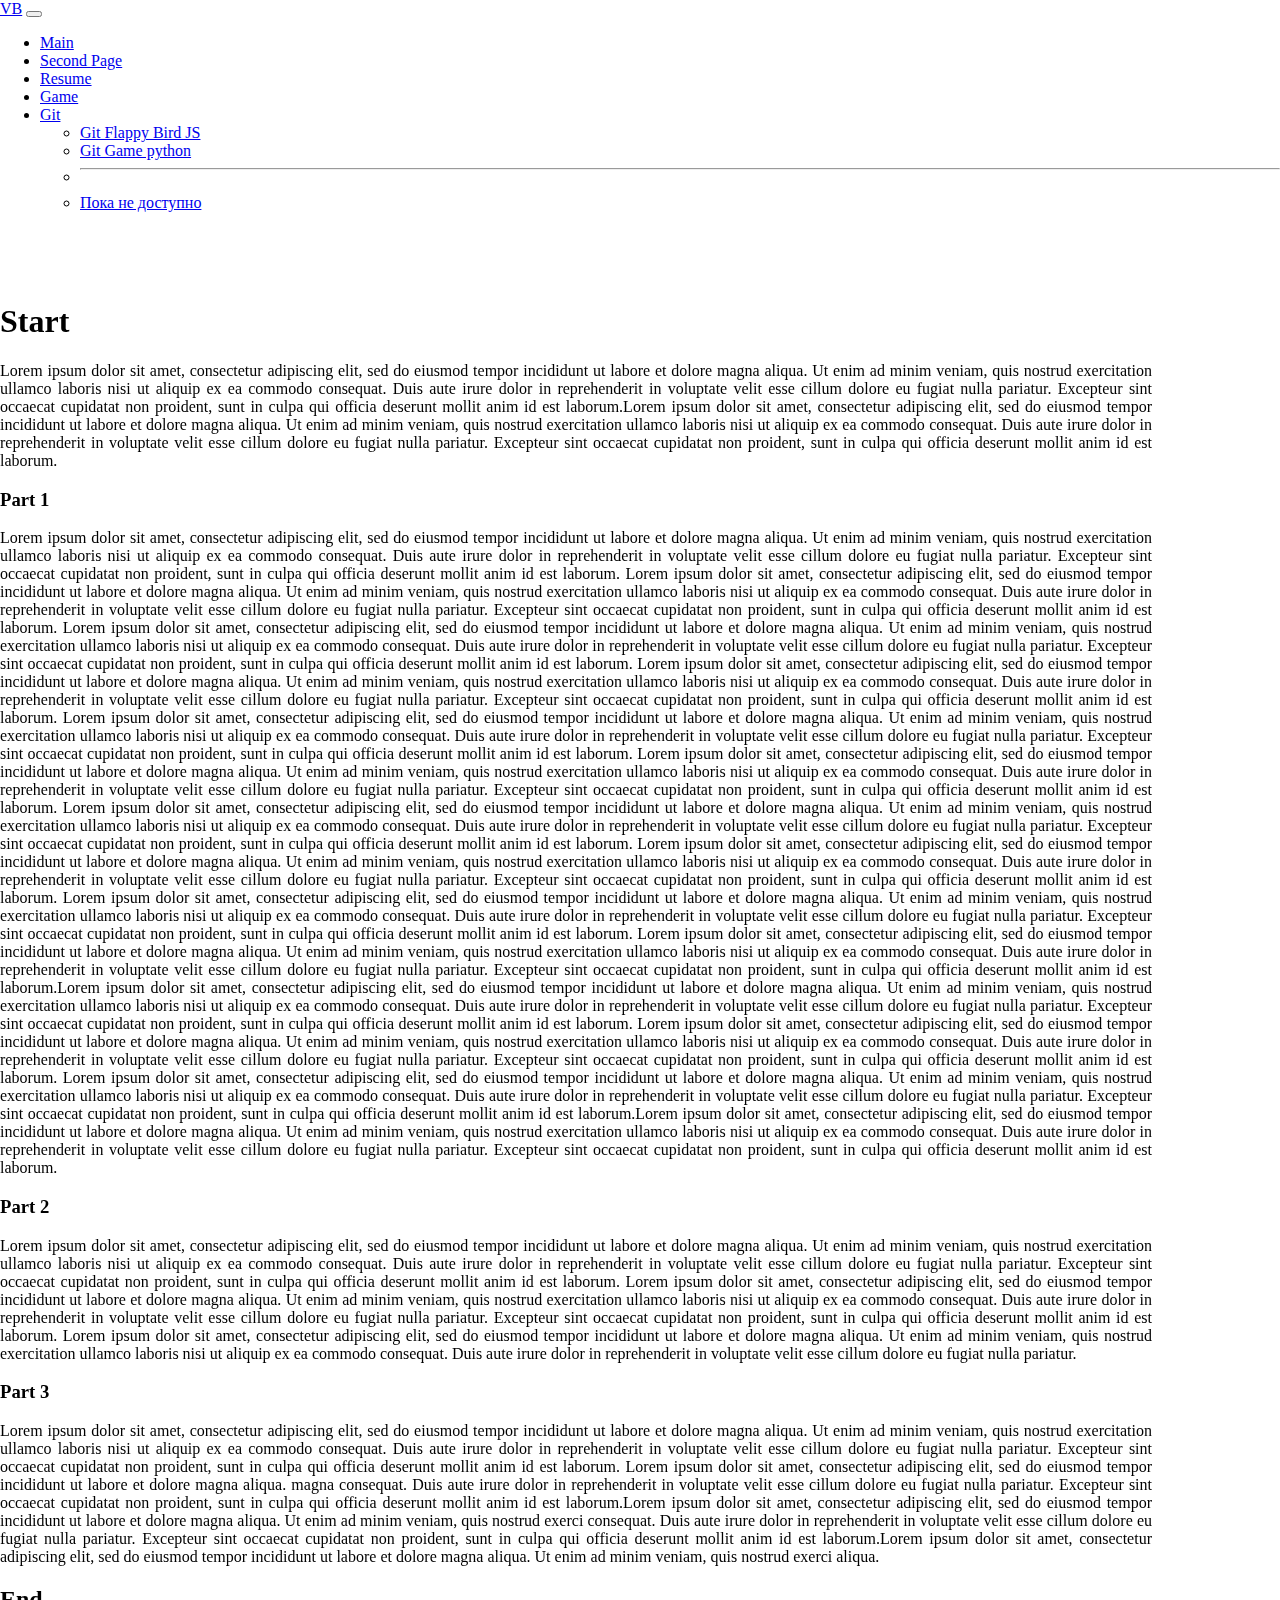
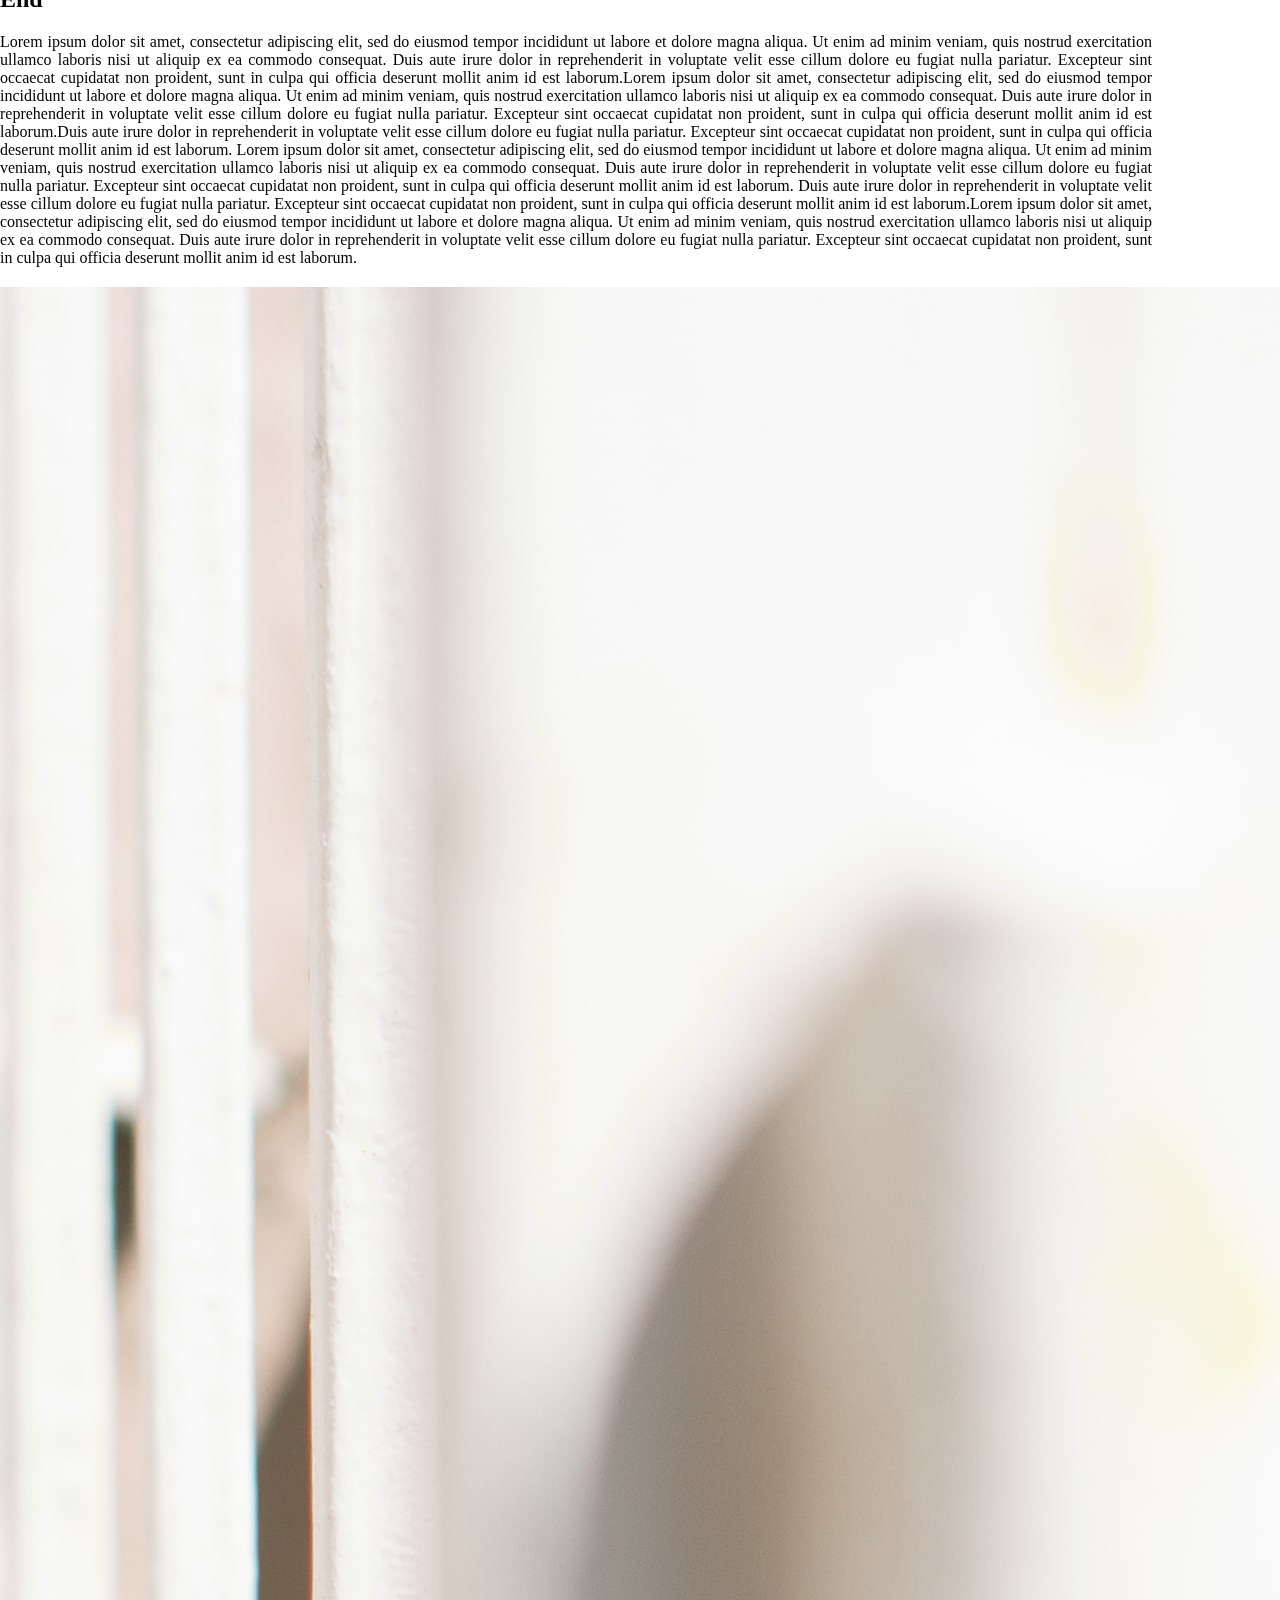
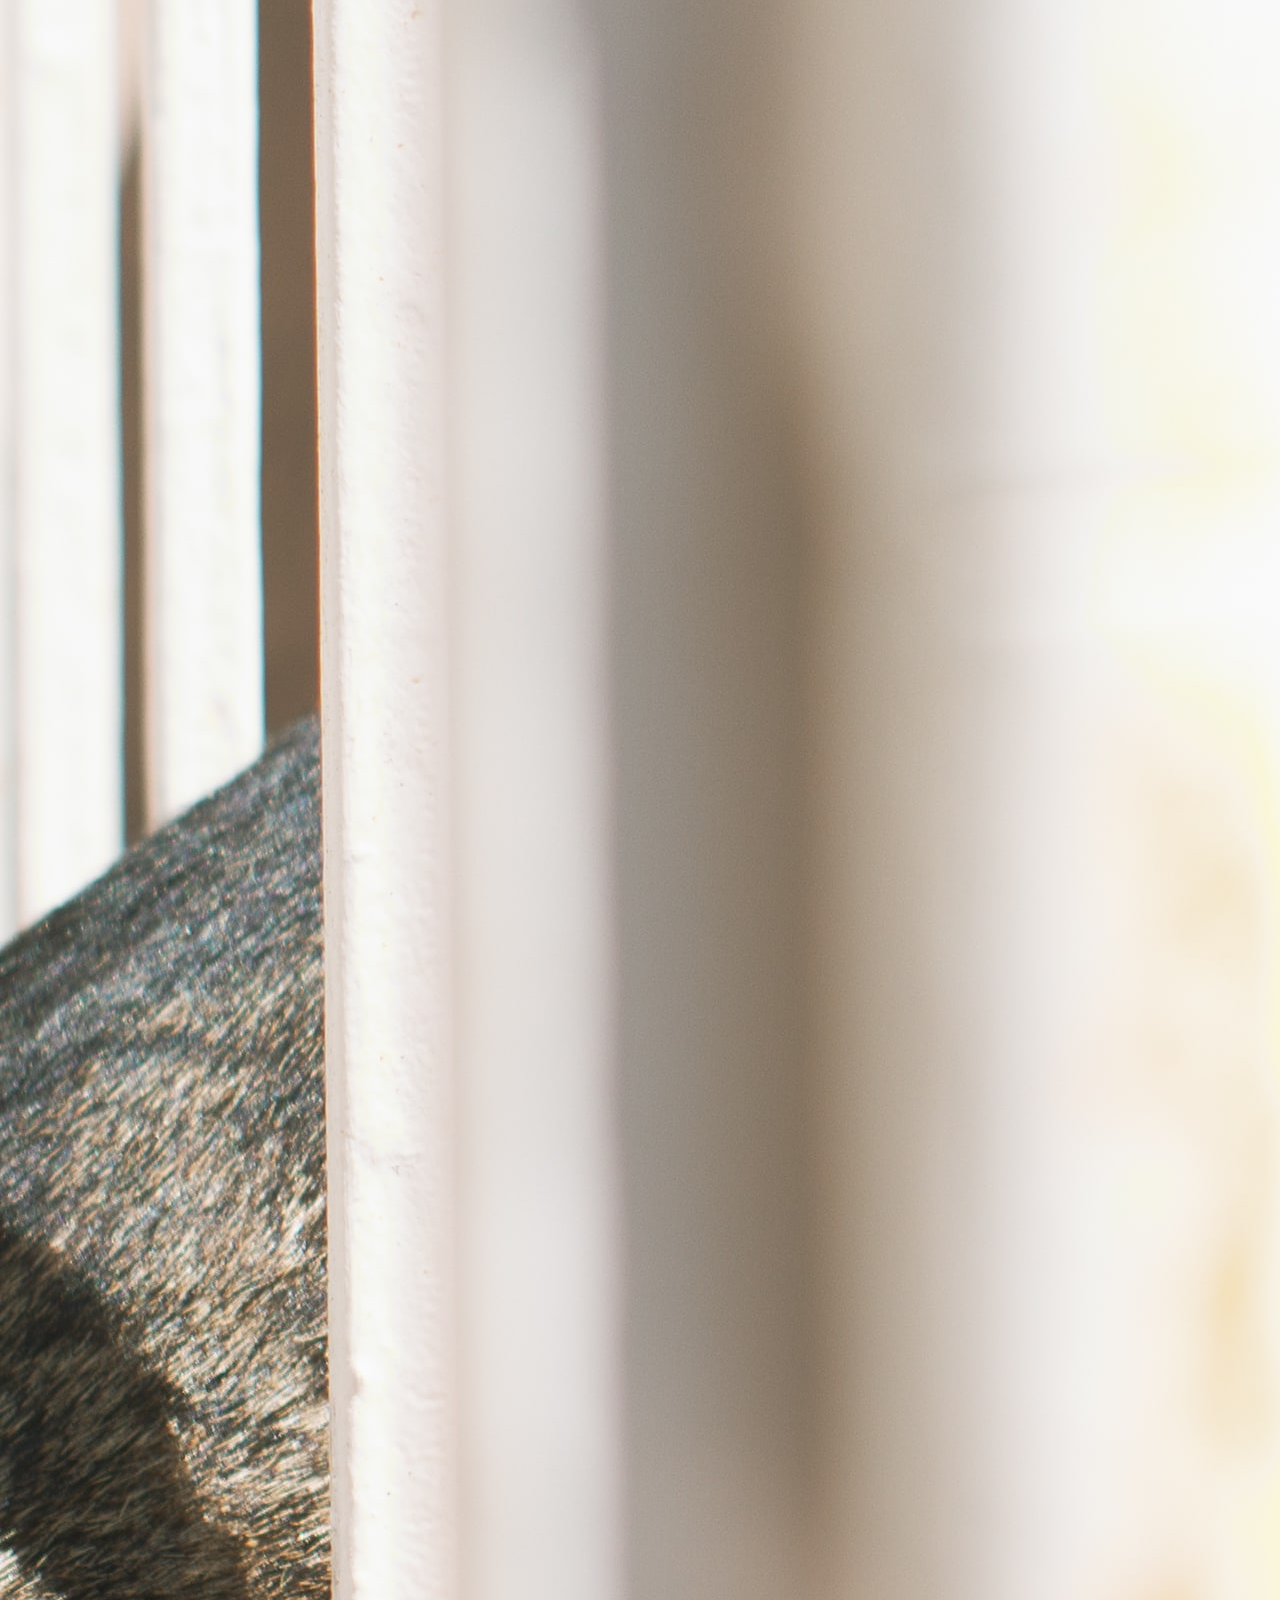
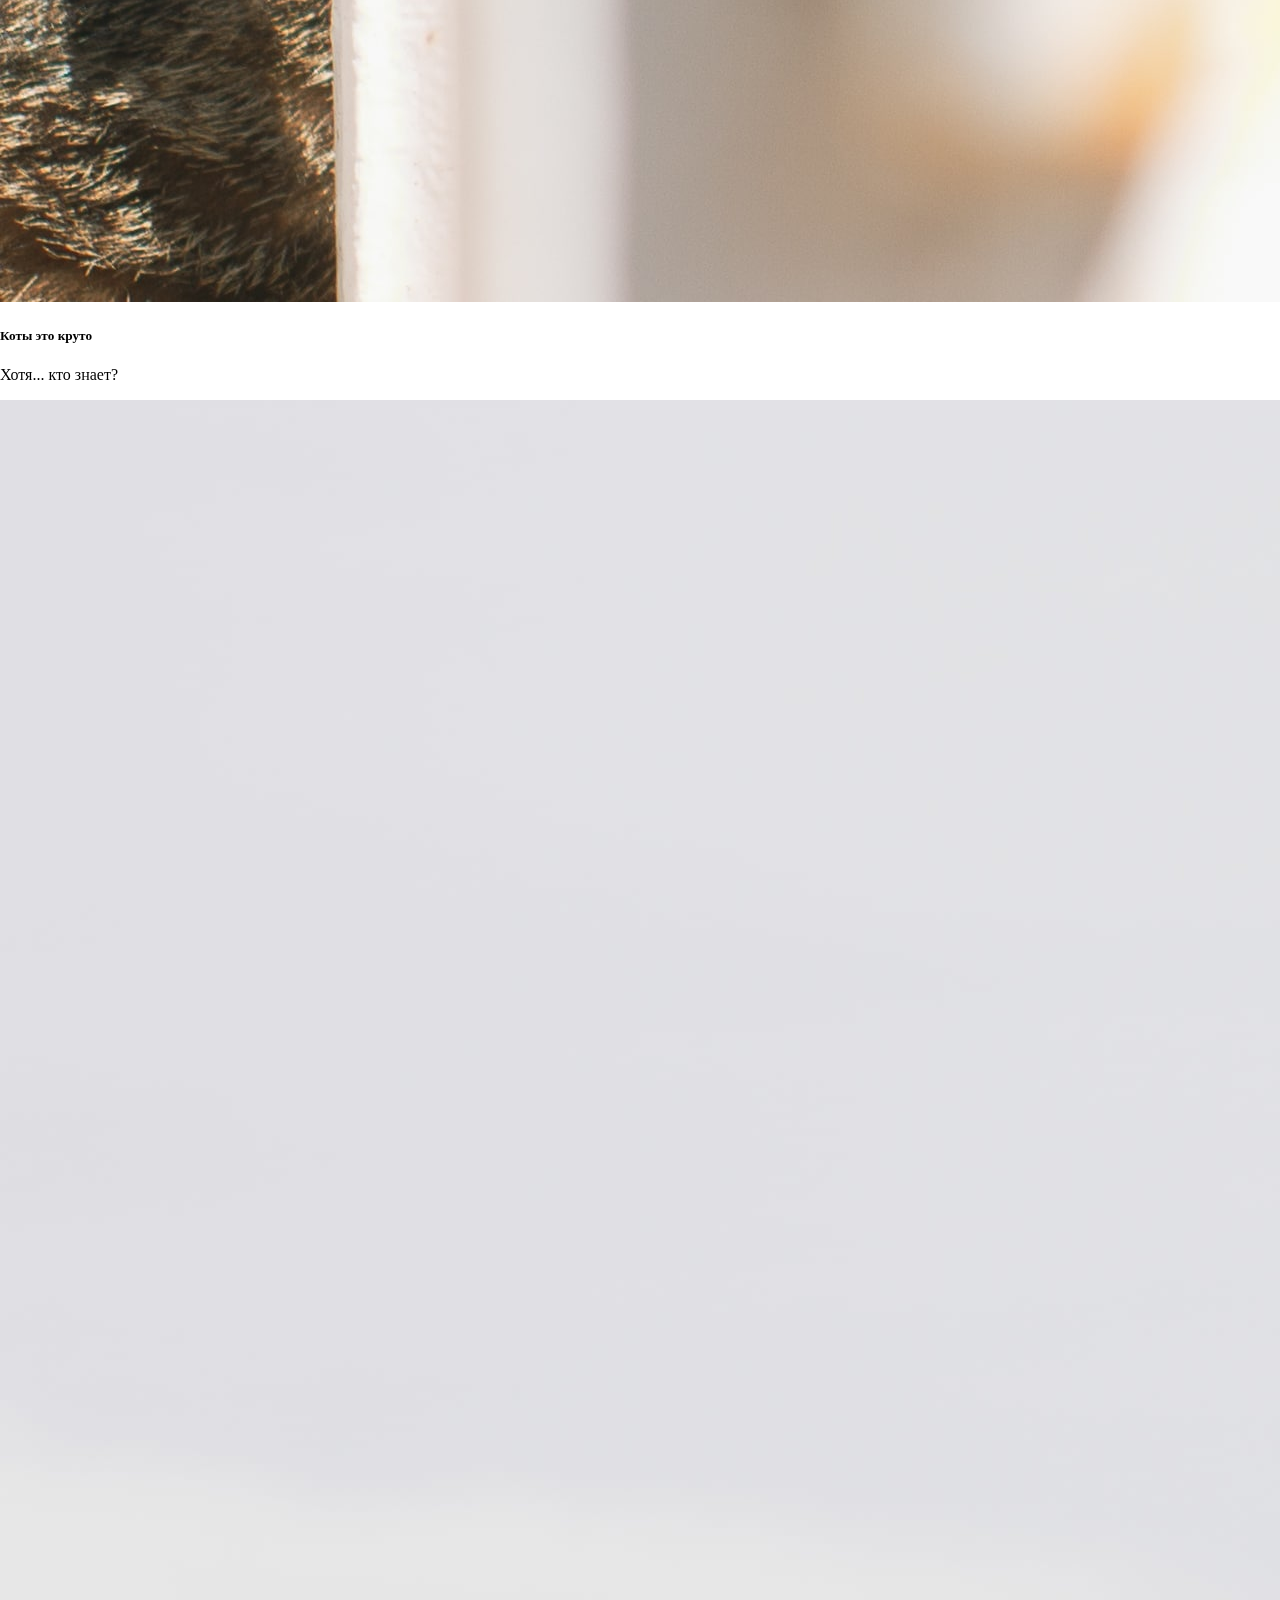
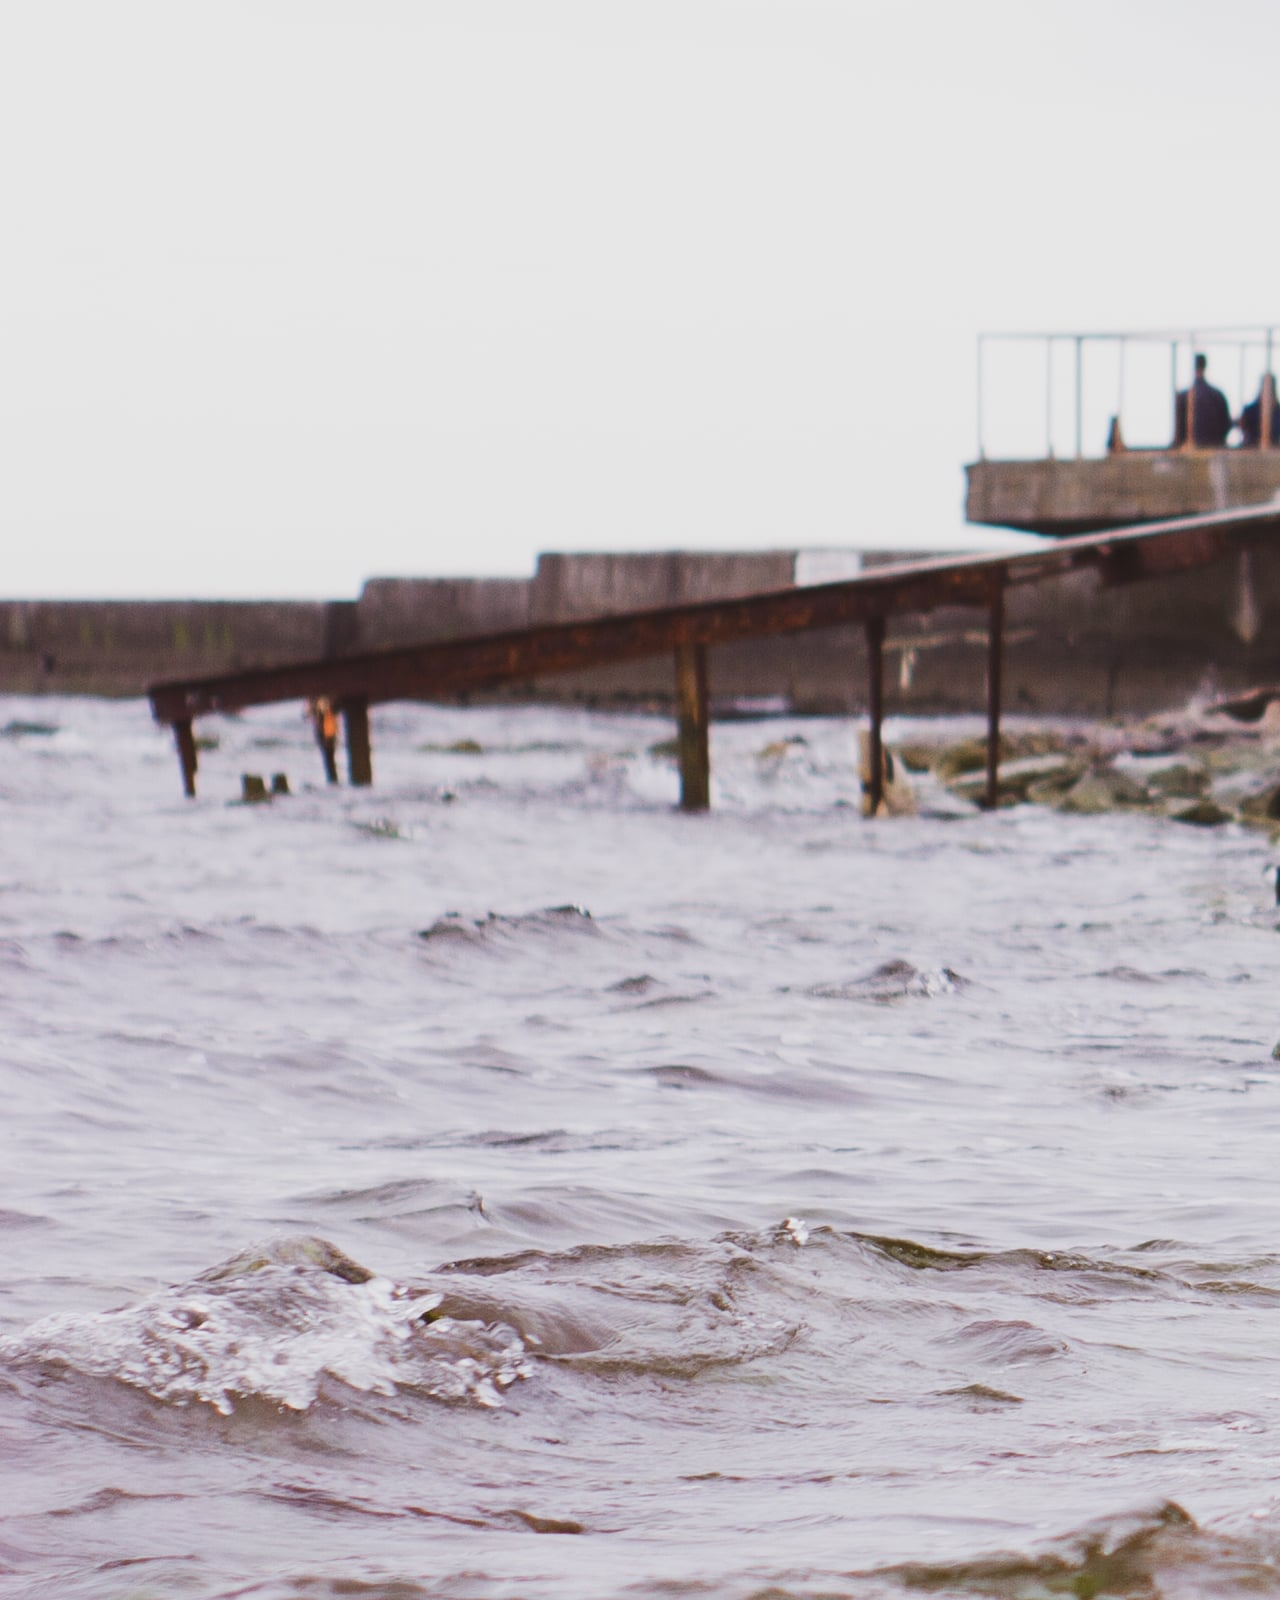
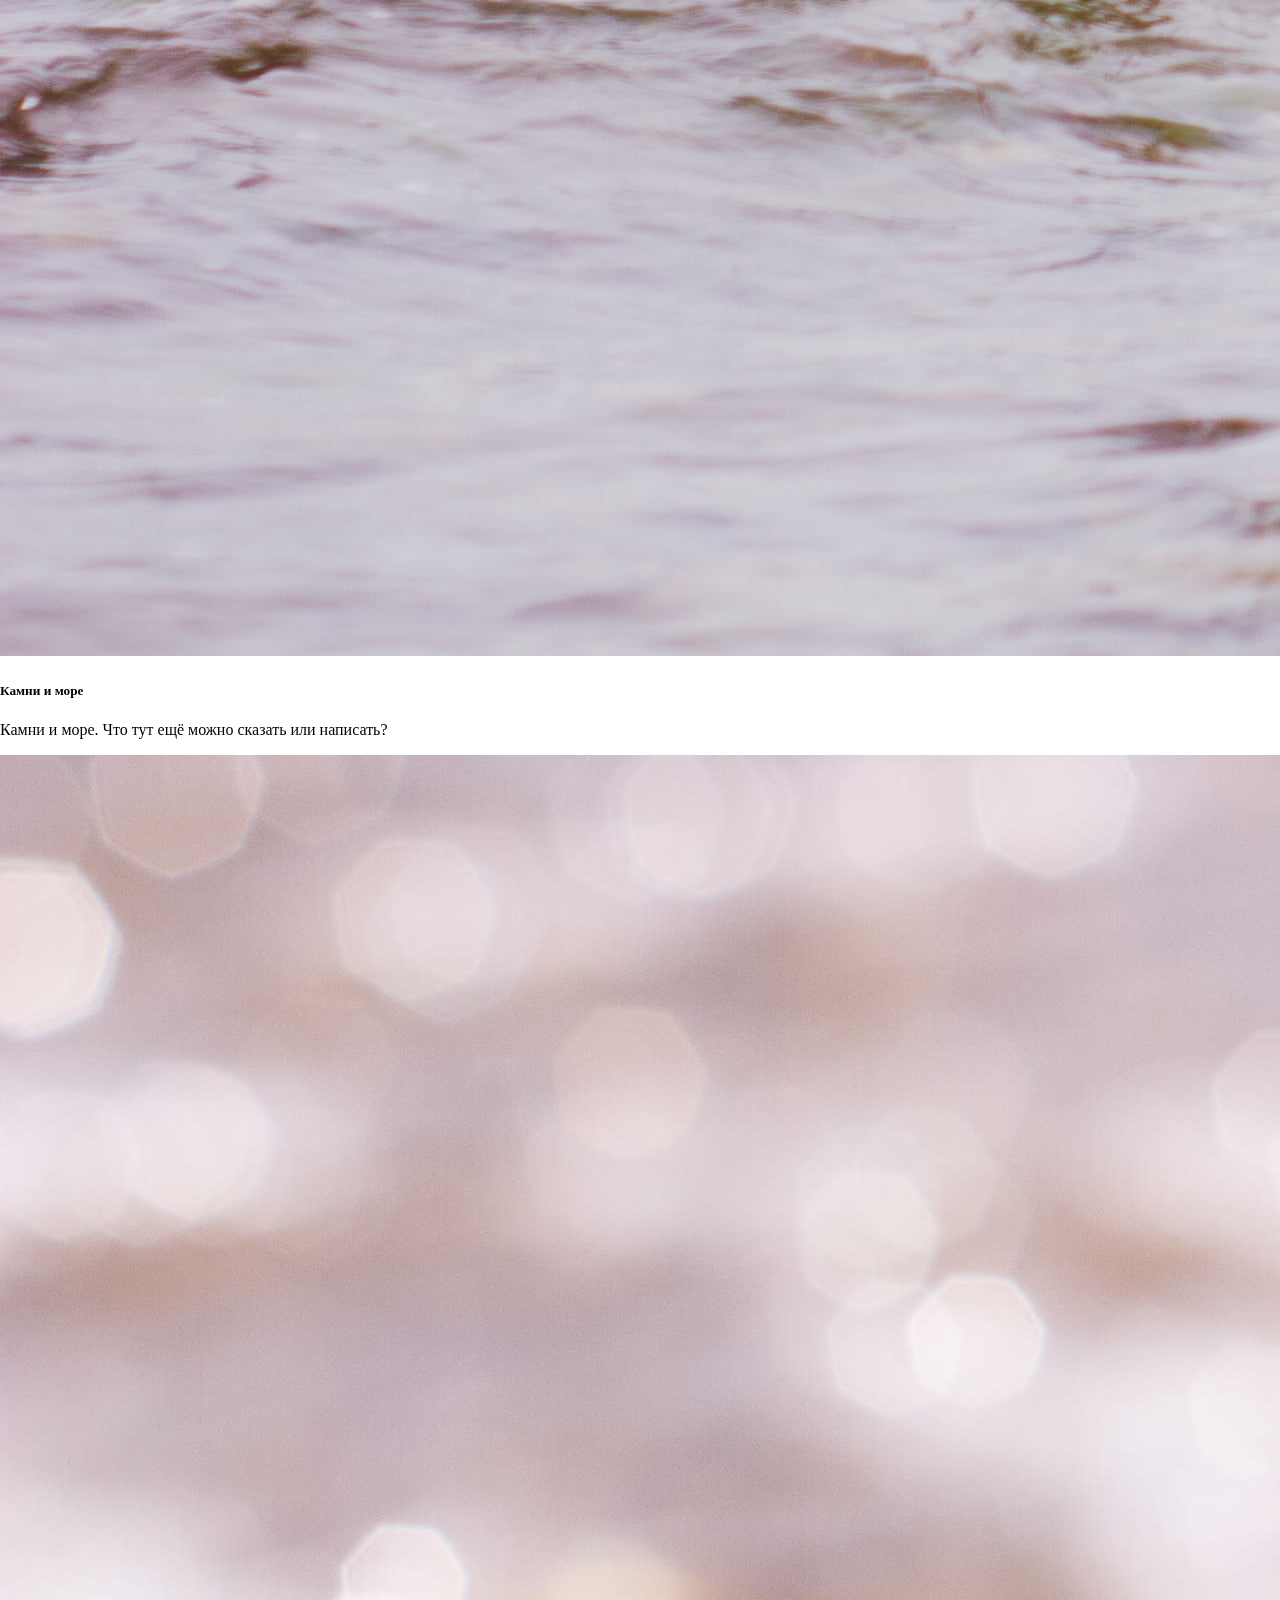
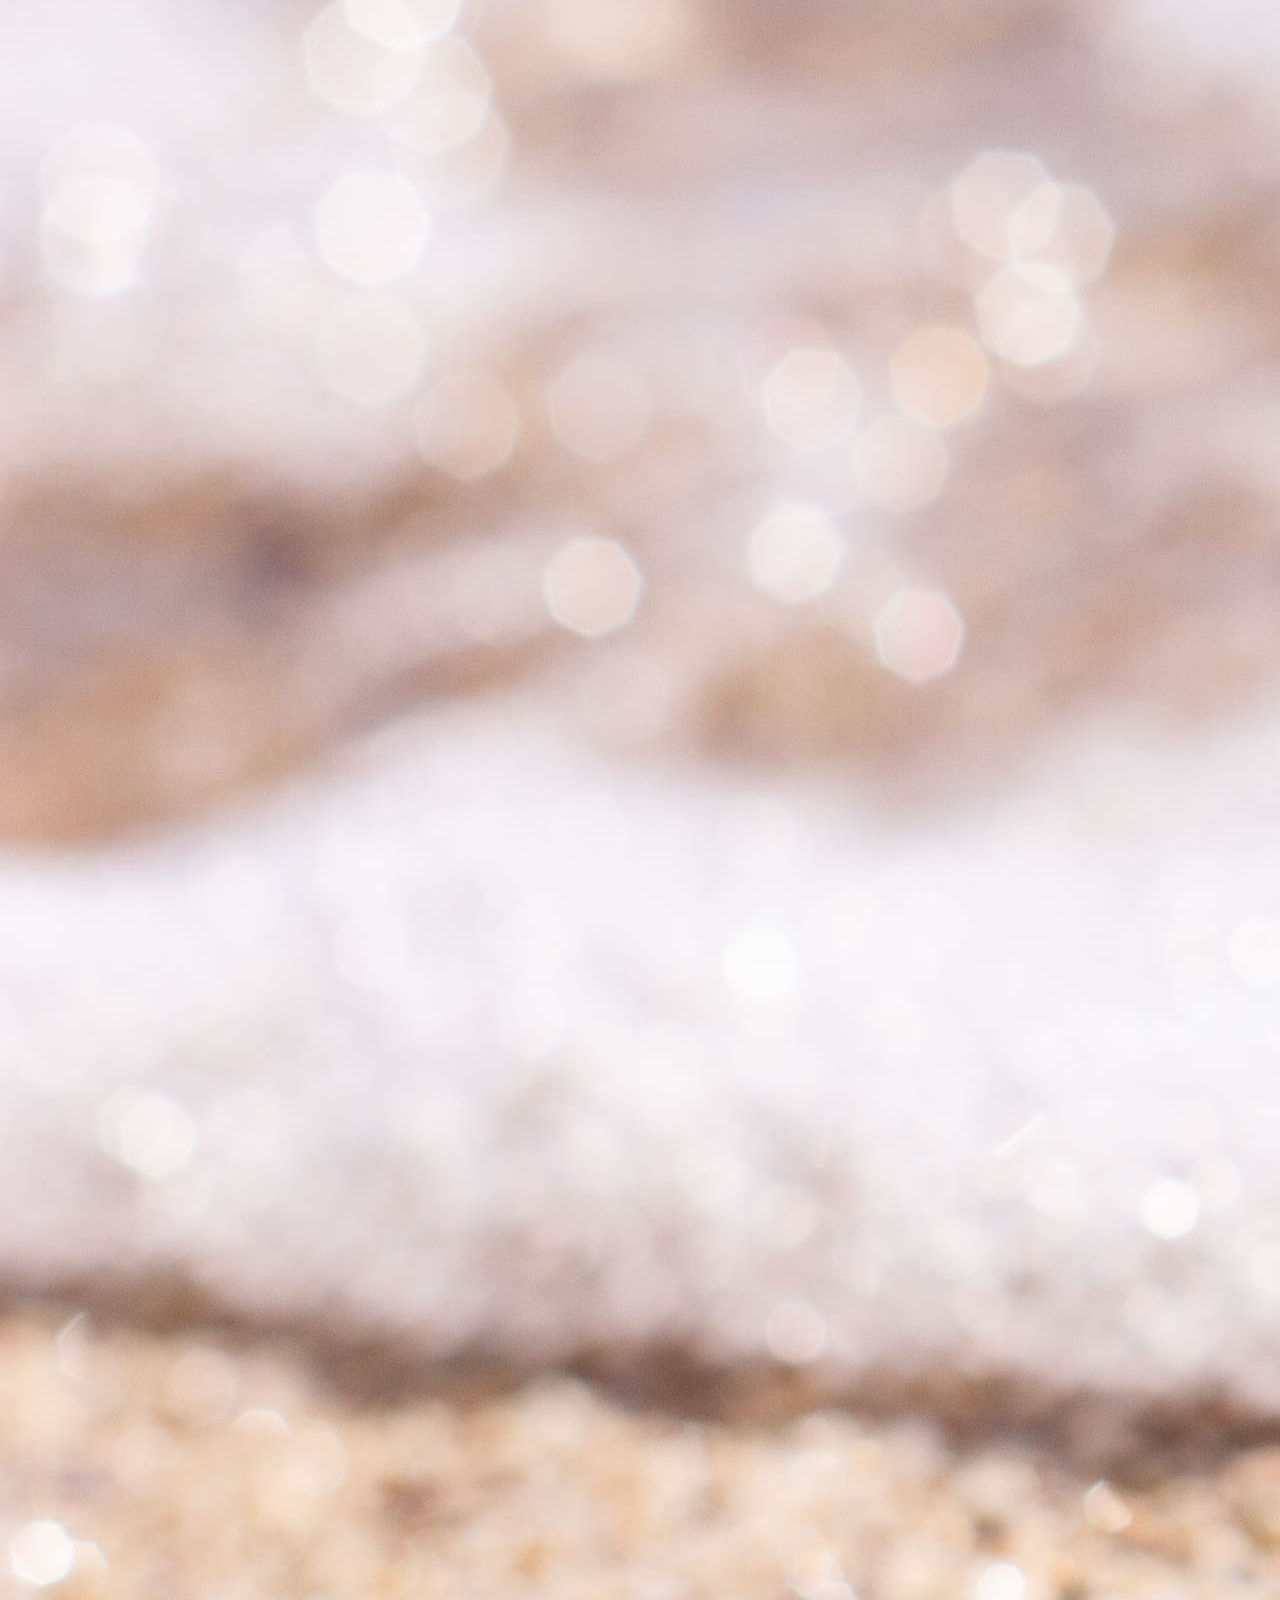
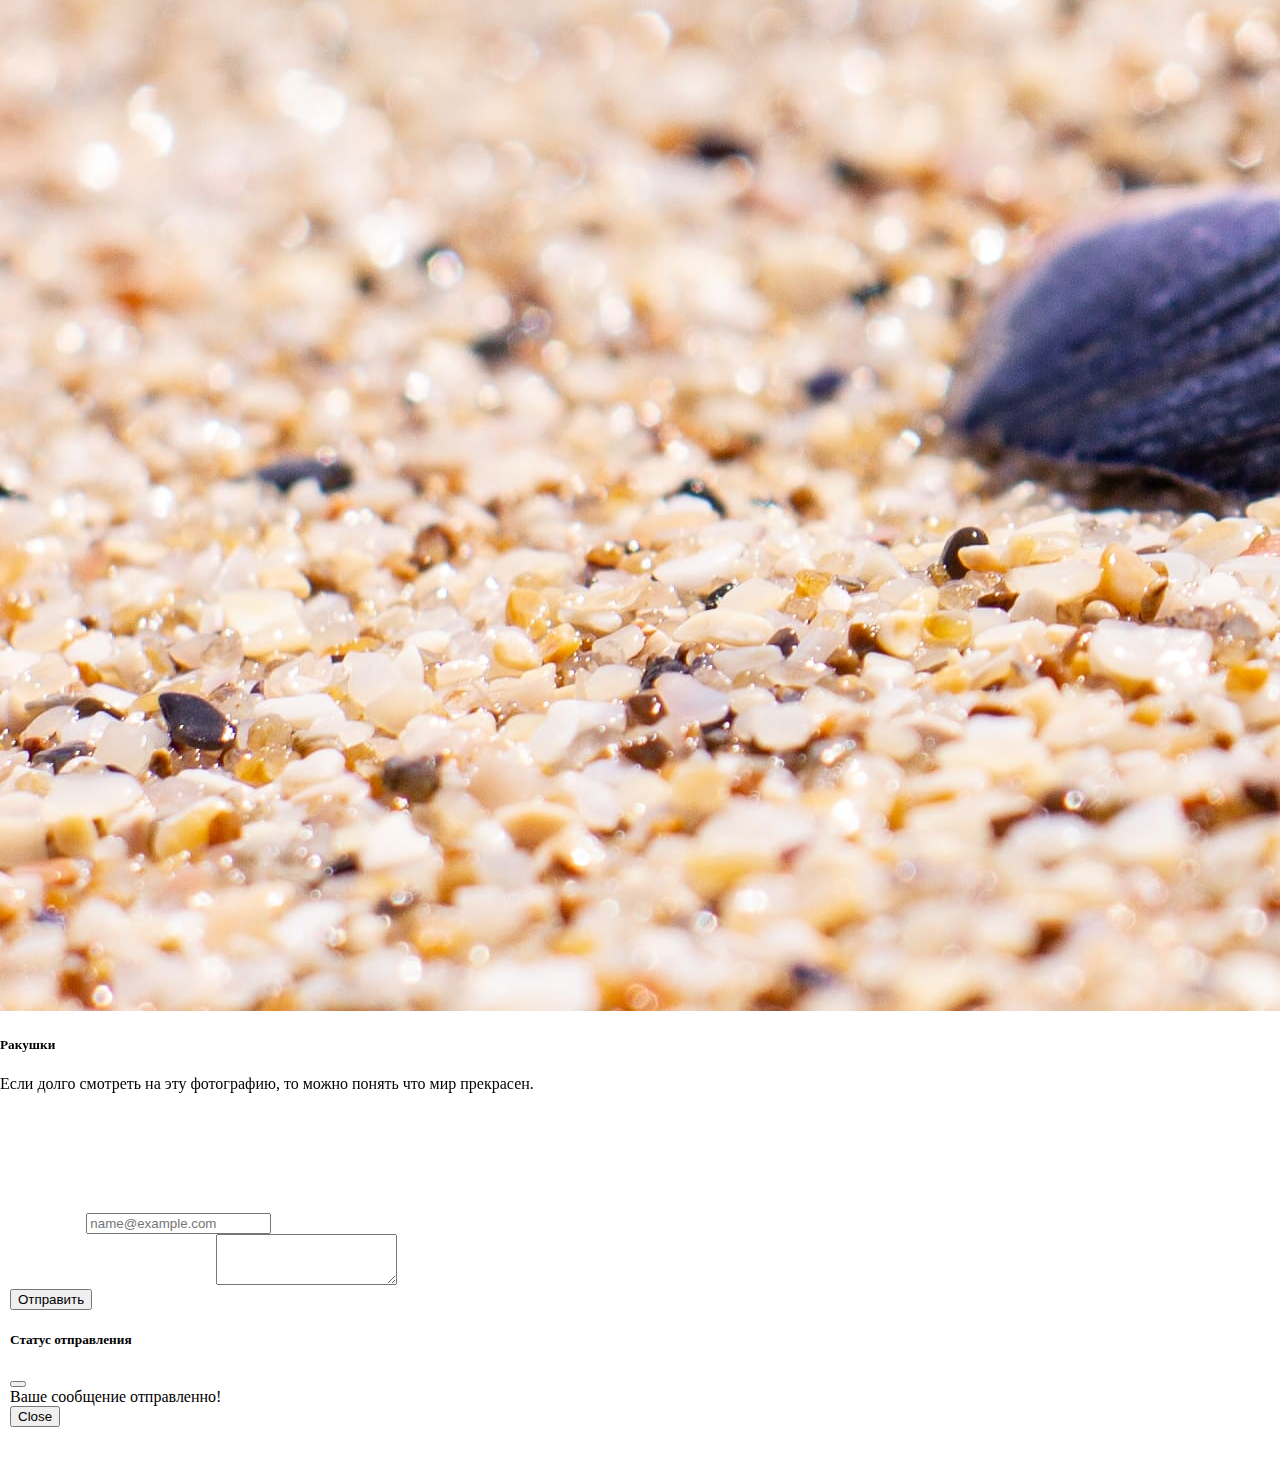
==== commit 20662d13: "VB_website 1.1" ====
--- a/index.html
+++ b/index.html
@@ -75,29 +75,6 @@
 
     
     <!---------------------------------------------------------------------Start FIRST Content ----------------------------------------------------------------------->
-    <button class="btn btn-primary btn-toggle" type="button" data-bs-toggle="offcanvas" data-bs-target="#offcanvasRight"
-        aria-controls="offcanvasRight" id="btn-toggle">Toggle right offcanvas</button>
-
-    <div class="offcanvas offcanvas-end" tabindex="-1" id="offcanvasRight" aria-labelledby="offcanvasRightLabel">
-        <div class="offcanvas-header">
-            <h5 id="offcanvasRightLabel">Offcanvas right</h5>
-            <button type="button" class="btn-close text-reset" data-bs-dismiss="offcanvas" aria-label="Close"></button>
-        </div>
-        <div class="offcanvas-body">
-            <nav id="navbar-example3" class="navbar navbar-light bg-light flex-column align-items-stretch p-3">
-                <a class="navbar-brand" href="#">Main JF</a>
-                <nav class="nav nav-pills flex-column">
-                    <a class="nav-link" href="#start">Start</a>
-                    <nav class="nav nav-pills flex-column">
-                        <a class="nav-link ms-3 my-1" href="#part1">Part 1</a>
-                        <a class="nav-link ms-3 my-1" href="#part2">Part 2</a>
-                        <a class="nav-link ms-3 my-1" href="#part3">Part 3</a>
-                    </nav>
-                    <a class="nav-link" href="#end">End</a>
-                </nav>
-            </nav>
-        </div>
-    </div>
     <div class="content">
         <div class="container-fluid" style="max-width: 90%;">
             <h1 class="centre" id="start">Start</h1>
@@ -177,26 +154,7 @@
                 aute irure dolor in reprehenderit in voluptate velit esse cillum dolore eu fugiat nulla pariatur. Excepteur sint
                 occaecat cupidatat non proident, sunt in culpa qui officia deserunt mollit anim id est laborum. Lorem ipsum dolor sit amet, consectetur adipiscing elit, sed do eiusmod tempor incididunt ut labore et dolore magna
                 aliqua. Ut enim ad minim veniam, quis nostrud exercitation ullamco laboris nisi ut aliquip ex ea commodo consequat. Duis
-                aute irure dolor in reprehenderit in voluptate velit esse cillum dolore eu fugiat nulla pariatur. Excepteur sint
-                occaecat cupidatat non proident, sunt in culpa qui officia deserunt mollit anim id est laborum. Lorem ipsum dolor sit amet, consectetur adipiscing elit, sed do eiusmod tempor incididunt ut labore et dolore magna
-                aliqua. Ut enim ad minim veniam, quis nostrud exercitation ullamco laboris nisi ut aliquip ex ea commodo consequat. Duis
-                aute irure dolor in reprehenderit in voluptate velit esse cillum dolore eu fugiat nulla pariatur. Excepteur sint
-                occaecat cupidatat non proident, sunt in culpa qui officia deserunt mollit anim id est laborum. Lorem ipsum dolor sit amet, consectetur adipiscing elit, sed do eiusmod tempor incididunt ut labore et dolore magna
-                aliqua. Ut enim ad minim veniam, quis nostrud exercitation ullamco laboris nisi ut aliquip ex ea commodo consequat. Duis
-                aute irure dolor in reprehenderit in voluptate velit esse cillum dolore eu fugiat nulla pariatur. Excepteur sint
-                occaecat cupidatat non proident, sunt in culpa qui officia deserunt mollit anim id est laborum. Lorem ipsum dolor sit amet, consectetur adipiscing elit, sed do eiusmod tempor incididunt ut labore et dolore magna
-                aliqua. Ut enim ad minim veniam, quis nostrud exercitation ullamco laboris nisi ut aliquip ex ea commodo consequat. Duis
-                aute irure dolor in reprehenderit in voluptate velit esse cillum dolore eu fugiat nulla pariatur. Excepteur sint
-                occaecat cupidatat non proident, sunt in culpa qui officia deserunt mollit anim id est laborum.Lorem ipsum dolor sit amet, consectetur adipiscing elit, sed do eiusmod tempor incididunt ut labore et dolore magna
-                aliqua. Ut enim ad minim veniam, quis nostrud exercitation ullamco laboris nisi ut aliquip ex ea commodo consequat. Duis
-                aute irure dolor in reprehenderit in voluptate velit esse cillum dolore eu fugiat nulla pariatur. Excepteur sint
-                occaecat cupidatat non proident, sunt in culpa qui officia deserunt mollit anim id est laborum. Lorem ipsum dolor sit amet, consectetur adipiscing elit, sed do eiusmod tempor incididunt ut labore et dolore magna
-                aliqua. Ut enim ad minim veniam, quis nostrud exercitation ullamco laboris nisi ut aliquip ex ea commodo consequat. Duis
-                aute irure dolor in reprehenderit in voluptate velit esse cillum dolore eu fugiat nulla pariatur. Excepteur sint
-                occaecat cupidatat non proident, sunt in culpa qui officia deserunt mollit anim id est laborum. Lorem ipsum dolor sit amet, consectetur adipiscing elit, sed do eiusmod tempor incididunt ut labore et dolore magna
-                aliqua. Ut enim ad minim veniam, quis nostrud exercitation ullamco laboris nisi ut aliquip ex ea commodo consequat. Duis
-                aute irure dolor in reprehenderit in voluptate velit esse cillum dolore eu fugiat nulla pariatur. Excepteur sint
-                occaecat cupidatat non proident, sunt in culpa qui officia deserunt mollit anim id est laborum.</p>
+                aute irure dolor in reprehenderit in voluptate velit esse cillum dolore eu fugiat nulla pariatur. </p>
             </div>
 
 
@@ -206,143 +164,19 @@
                 aliqua. Ut enim ad minim veniam, quis nostrud exercitation ullamco laboris nisi ut aliquip ex ea commodo consequat. Duis
                 aute irure dolor in reprehenderit in voluptate velit esse cillum dolore eu fugiat nulla pariatur. Excepteur sint
                 occaecat cupidatat non proident, sunt in culpa qui officia deserunt mollit anim id est laborum. Lorem ipsum dolor sit amet, consectetur adipiscing elit, sed do eiusmod tempor incididunt ut labore et dolore magna
-                aliqua. Ut enim ad minim veniam, quis nostrud exercitation ullamco laboris nisi ut aliquip ex ea commodo consequat. Duis
-                aute irure dolor in reprehenderit in voluptate velit esse cillum dolore eu fugiat nulla pariatur. Excepteur sint
-                occaecat cupidatat non proident, sunt in culpa qui officia deserunt mollit anim id est laborum. Lorem ipsum dolor sit amet, consectetur adipiscing elit, sed do eiusmod tempor incididunt ut labore et dolore magna
-                aliqua. Ut enim ad minim veniam, quis nostrud exercitation ullamco laboris nisi ut aliquip ex ea commodo consequat. Duis
-                aute irure dolor in reprehenderit in voluptate velit esse cillum dolore eu fugiat nulla pariatur. Excepteur sint
-                occaecat cupidatat non proident, sunt in culpa qui officia deserunt mollit anim id est laborum. Lorem ipsum dolor sit amet, consectetur adipiscing elit, sed do eiusmod tempor incididunt ut labore et dolore magna
-                aliqua. Ut enim ad minim veniam, quis nostrud exercitation ullamco laboris nisi ut aliquip ex ea commodo consequat. Duis
-                aute irure dolor in reprehenderit in voluptate velit esse cillum dolore eu fugiat nulla pariatur. Excepteur sint
-                occaecat cupidatat non proident, sunt in culpa qui officia deserunt mollit anim id est laborum. Lorem ipsum dolor sit amet, consectetur adipiscing elit, sed do eiusmod tempor incididunt ut labore et dolore magna
-                aliqua. Ut enim ad minim veniam, quis nostrud exercitation ullamco laboris nisi ut aliquip ex ea commodo consequat. Duis
-                aute irure dolor in reprehenderit in voluptate velit esse cillum dolore eu fugiat nulla pariatur. Excepteur sint
-                occaecat cupidatat non proident, sunt in culpa qui officia deserunt mollit anim id est laborum. Lorem ipsum dolor sit amet, consectetur adipiscing elit, sed do eiusmod tempor incididunt ut labore et dolore magna
-                aliqua. Ut enim ad minim veniam, quis nostrud exercitation ullamco laboris nisi ut aliquip ex ea commodo consequat. Duis
-                aute irure dolor in reprehenderit in voluptate velit esse cillum dolore eu fugiat nulla pariatur. Excepteur sint
-                occaecat cupidatat non proident, sunt in culpa qui officia deserunt mollit anim id est laborum.Lorem ipsum dolor sit amet, consectetur adipiscing elit, sed do eiusmod tempor incididunt ut labore et dolore magna
-                aliqua. Ut enim ad minim veniam, quis nostrud exercitation ullamco laboris nisi ut aliquip ex ea commodo consequat. Duis
-                aute irure dolor in reprehenderit in voluptate velit esse cillum dolore eu fugiat nulla pariatur. Excepteur sint
-                occaecat cupidatat non proident, sunt in culpa qui officia deserunt mollit anim id est laborum.Lorem ipsum dolor sit amet, consectetur adipiscing elit, sed do eiusmod tempor incididunt ut labore et dolore magna
-                aliqua. Ut enim ad minim veniam, quis nostrud exercitation ullamco laboris nisi ut aliquip ex ea commodo consequat. Duis
-                aute irure dolor in reprehenderit in voluptate velit esse cillum dolore eu fugiat nulla pariatur. Excepteur sint
-                occaecat cupidatat non proident, sunt in culpa qui officia deserunt mollit anim id est laborum. Lorem ipsum dolor sit amet, consectetur adipiscing elit, sed do eiusmod tempor incididunt ut labore et dolore magna
-                aliqua. Ut enim ad minim veniam, quis nostrud exercitation ullamco laboris nisi ut aliquip ex ea commodo consequat. Duis
-                aute irure dolor in reprehenderit in voluptate velit esse cillum dolore eu fugiat nulla pariatur. Excepteur sint
-                occaecat cupidatat non proident, sunt in culpa qui officia deserunt mollit anim id est laborum. Lorem ipsum dolor sit amet, consectetur adipiscing elit, sed do eiusmod tempor incididunt ut labore et dolore magna
-                aliqua. Ut enim ad minim veniam, quis nostrud exercitation ullamco laboris nisi ut aliquip ex ea commodo consequat. Duis
-                aute irure dolor in reprehenderit in voluptate velit esse cillum dolore eu fugiat nulla pariatur. Excepteur sint
-                occaecat cupidatat non proident, sunt in culpa qui officia deserunt mollit anim id est laborum.Lorem ipsum dolor sit amet, consectetur adipiscing elit, sed do eiusmod tempor incididunt ut labore et dolore magna
-                aliqua. Ut enim ad minim veniam, quis nostrud exercitation ullamco laboris nisi ut aliquip ex ea commodo consequat. Duis
-                aute irure dolor in reprehenderit in voluptate velit esse cillum dolore eu fugiat nulla pariatur. Excepteur sint
-                occaecat cupidatat non proident, sunt in culpa qui officia deserunt mollit anim id est laborum. Lorem ipsum dolor sit amet, consectetur adipiscing elit, sed do eiusmod tempor incididunt ut labore et dolore magna
-                aliqua. Ut enim ad minim veniam, quis nostrud exercitation ullamco laboris nisi ut aliquip ex ea commodo consequat. Duis
-                aute irure dolor in reprehenderit in voluptate velit esse cillum dolore eu fugiat nulla pariatur. Excepteur sint
-                occaecat cupidatat non proident, sunt in culpa qui officia deserunt mollit anim id est laborum. Lorem ipsum dolor sit amet, consectetur adipiscing elit, sed do eiusmod tempor incididunt ut labore et dolore magna
-                aliqua. Ut enim ad minim veniam, quis nostrud exercitation ullamco laboris nisi ut aliquip ex ea commodo consequat. Duis
-                aute irure dolor in reprehenderit in voluptate velit esse cillum dolore eu fugiat nulla pariatur. Excepteur sint
-                occaecat cupidatat non proident, sunt in culpa qui officia deserunt mollit anim id est laborum. Lorem ipsum dolor sit amet, consectetur adipiscing elit, sed do eiusmod tempor incididunt ut labore et dolore magna
-                aliqua. Ut enim ad minim veniam, quis nostrud exercitation ullamco laboris nisi ut aliquip ex ea commodo consequat. Duis
-                aute irure dolor in reprehenderit in voluptate velit esse cillum dolore eu fugiat nulla pariatur. Excepteur sint
-                occaecat cupidatat non proident, sunt in culpa qui officia deserunt mollit anim id est laborum. Lorem ipsum dolor sit amet, consectetur adipiscing elit, sed do eiusmod tempor
-                incididunt
-                ut labore et dolore magna
-                aliqua. Ut enim ad minim veniam, quis nostrud exercitation ullamco laboris nisi ut aliquip ex ea
-                commodo
-                consequat. Duis
+                aliqua. magna consequat. Duis
                 aute irure dolor in reprehenderit in voluptate velit esse cillum dolore eu fugiat nulla pariatur.
                 Excepteur sint
                 occaecat cupidatat non proident, sunt in culpa qui officia deserunt mollit anim id est laborum.Lorem
                 ipsum dolor
                 sit amet, consectetur adipiscing elit, sed do eiusmod tempor incididunt ut labore et dolore magna
-                aliqua. Lorem ipsum dolor sit amet, consectetur adipiscing elit, sed do eiusmod tempor
-                incididunt
-                ut labore et dolore magna
-                aliqua. Ut enim ad minim veniam, quis nostrud exercitation ullamco laboris nisi ut aliquip ex ea
-                commodo
-                consequat. Duis
+                aliqua. Ut enim ad minim veniam, quis nostrud exerci consequat. Duis
                 aute irure dolor in reprehenderit in voluptate velit esse cillum dolore eu fugiat nulla pariatur.
                 Excepteur sint
                 occaecat cupidatat non proident, sunt in culpa qui officia deserunt mollit anim id est laborum.Lorem
                 ipsum dolor
                 sit amet, consectetur adipiscing elit, sed do eiusmod tempor incididunt ut labore et dolore magna
-                aliqua. Lorem ipsum dolor sit amet, consectetur adipiscing elit, sed do eiusmod tempor
-                incididunt
-                ut labore et dolore magna
-                aliqua. Ut enim ad minim veniam, quis nostrud exercitation ullamco laboris nisi ut aliquip ex ea
-                commodo
-                consequat. Duis
-                aute irure dolor in reprehenderit in voluptate velit esse cillum dolore eu fugiat nulla pariatur.
-                Excepteur sint
-                occaecat cupidatat non proident, sunt in culpa qui officia deserunt mollit anim id est laborum.Lorem
-                ipsum dolor
-                sit amet, consectetur adipiscing elit, sed do eiusmod tempor incididunt ut labore et dolore magna
-                aliqua. Lorem ipsum dolor sit amet, consectetur adipiscing elit, sed do eiusmod tempor
-                incididunt
-                ut labore et dolore magna
-                aliqua. Ut enim ad minim veniam, quis nostrud exercitation ullamco laboris nisi ut aliquip ex ea
-                commodo
-                consequat. Duis
-                aute irure dolor in reprehenderit in voluptate velit esse cillum dolore eu fugiat nulla pariatur.
-                Excepteur sint
-                occaecat cupidatat non proident, sunt in culpa qui officia deserunt mollit anim id est laborum.Lorem
-                ipsum dolor
-                sit amet, consectetur adipiscing elit, sed do eiusmod tempor incididunt ut labore et dolore magna
-                aliqua. Lorem ipsum dolor sit amet, consectetur adipiscing elit, sed do eiusmod tempor
-                incididunt
-                ut labore et dolore magna
-                aliqua. Ut enim ad minim veniam, quis nostrud exercitation ullamco laboris nisi ut aliquip ex ea
-                commodo
-                consequat. Duis
-                aute irure dolor in reprehenderit in voluptate velit esse cillum dolore eu fugiat nulla pariatur.
-                Excepteur sint
-                occaecat cupidatat non proident, sunt in culpa qui officia deserunt mollit anim id est laborum.Lorem
-                ipsum dolor
-                sit amet, consectetur adipiscing elit, sed do eiusmod tempor incididunt ut labore et dolore magna
-                aliqua. Lorem ipsum dolor sit amet, consectetur adipiscing elit, sed do eiusmod tempor
-                incididunt
-                ut labore et dolore magna
-                aliqua. Ut enim ad minim veniam, quis nostrud exercitation ullamco laboris nisi ut aliquip ex ea
-                commodo
-                consequat. Duis
-                aute irure dolor in reprehenderit in voluptate velit esse cillum dolore eu fugiat nulla pariatur.
-                Excepteur sint
-                occaecat cupidatat non proident, sunt in culpa qui officia deserunt mollit anim id est laborum.Lorem
-                ipsum dolor
-                sit amet, consectetur adipiscing elit, sed do eiusmod tempor incididunt ut labore et dolore magna
-                aliqua. Lorem ipsum dolor sit amet, consectetur adipiscing elit, sed do eiusmod tempor
-                incididunt
-                ut labore et dolore magna
-                aliqua. Ut enim ad minim veniam, quis nostrud exercitation ullamco laboris nisi ut aliquip ex ea
-                commodo
-                consequat. Duis
-                aute irure dolor in reprehenderit in voluptate velit esse cillum dolore eu fugiat nulla pariatur.
-                Excepteur sint
-                occaecat cupidatat non proident, sunt in culpa qui officia deserunt mollit anim id est laborum.Lorem
-                ipsum dolor
-                sit amet, consectetur adipiscing elit, sed do eiusmod tempor incididunt ut labore et dolore magna
-                aliqua. Lorem ipsum dolor sit amet, consectetur adipiscing elit, sed do eiusmod tempor
-                incididunt
-                ut labore et dolore magna
-                aliqua. Ut enim ad minim veniam, quis nostrud exercitation ullamco laboris nisi ut aliquip ex ea
-                commodo
-                consequat. Duis
-                aute irure dolor in reprehenderit in voluptate velit esse cillum dolore eu fugiat nulla pariatur.
-                Excepteur sint
-                occaecat cupidatat non proident, sunt in culpa qui officia deserunt mollit anim id est laborum.Lorem
-                ipsum dolor
-                sit amet, consectetur adipiscing elit, sed do eiusmod tempor incididunt ut labore et dolore magna
-                aliqua.Lorem ipsum dolor sit amet, consectetur adipiscing elit, sed do eiusmod tempor
-                incididunt
-                ut labore et dolore magna
-                aliqua. Ut enim ad minim veniam, quis nostrud exercitation ullamco laboris nisi ut aliquip ex ea
-                commodo
-                consequat. Duis
-                aute irure dolor in reprehenderit in voluptate velit esse cillum dolore eu fugiat nulla pariatur.
-                Excepteur sint
-                occaecat cupidatat non proident, sunt in culpa qui officia deserunt mollit anim id est laborum.Lorem
-                ipsum dolor
-                sit amet, consectetur adipiscing elit, sed do eiusmod tempor incididunt ut labore et dolore magna
+                aliqua. Ut enim ad minim veniam, quis nostrud exerci
                 aliqua.</p>
             </div>
 
@@ -409,7 +243,7 @@
                 <img src="img/48.jpg" class="card-img-top" alt="...">
                 <div class="card-body">
                     <h5 class="card-title">Коты это круто</h5>
-                    <p class="card-text">Хотя кто знает</p>
+                    <p class="card-text">Хотя... кто знает?</p>
                 </div>
             </div>
             <div class="card">
@@ -423,7 +257,7 @@
                 <img src="img/27.jpg" class="card-img-top" alt="...">
                 <div class="card-body">
                     <h5 class="card-title">Ракушки</h5>
-                    <p class="card-text">Если долго смотреть на эту фотографию, то можно понять что мир прекрасен</p>
+                    <p class="card-text">Если долго смотреть на эту фотографию, то можно понять что мир прекрасен.</p>
                 </div>
             </div>
         </div>
